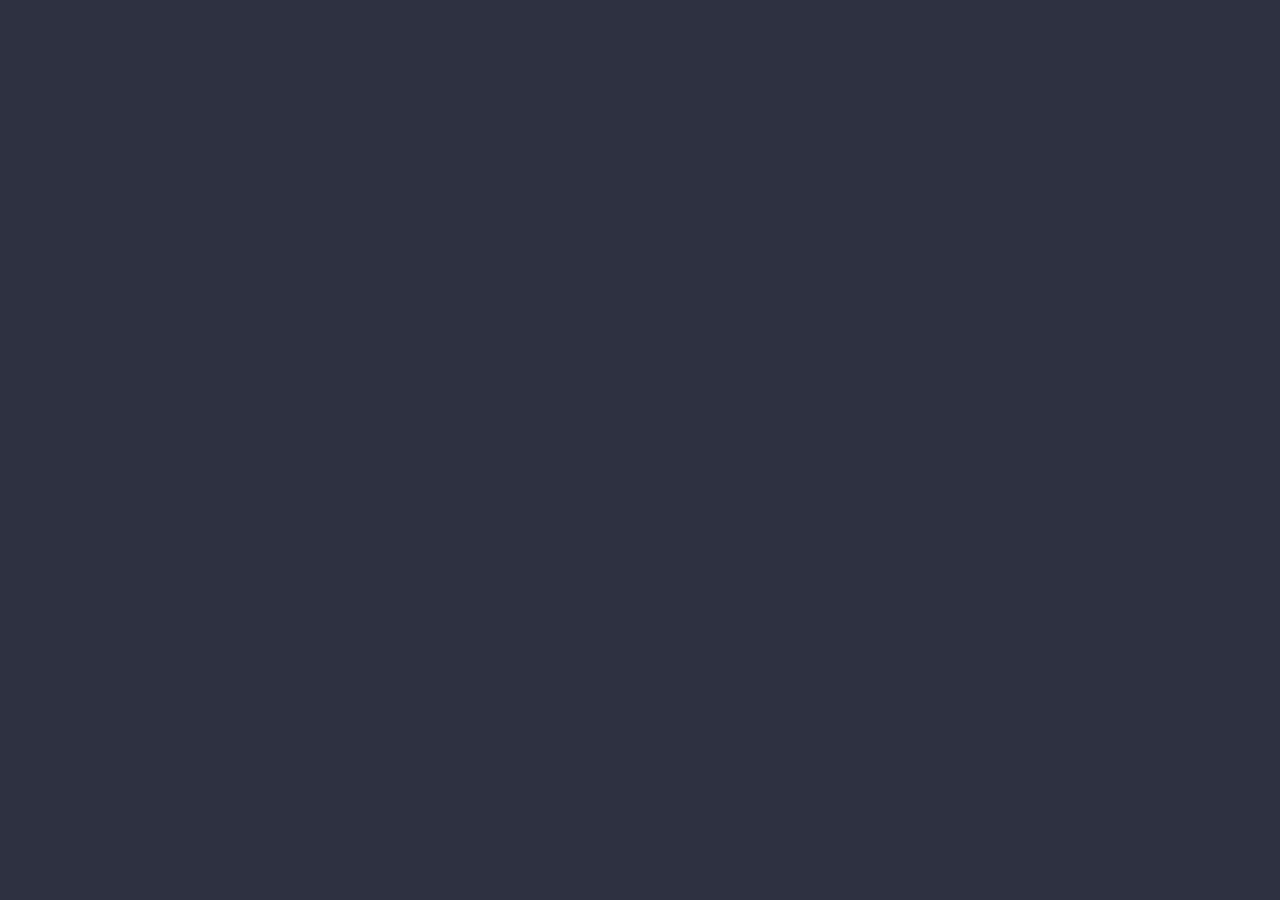
==== Saturn/index.html @ db9a0c69 "Created project, added resources." ====
<!DOCTYPE html>
<html>
<head lang="en">
    <meta charset="UTF-8">
    <meta name="viewport" content="width=device-width, initial-scale=1" />
    <title>Saturn Spaceport</title>


    <!-- <Scripts> -->
    <!--[if lte IE 8]><script src="../public/javascript/ie/html5shiv.js"></script><![endif]-->
    <script src="../public/javascript/three.min.js"></script>
    <script src="../public/javascript/bootstrap.min.js"></script>
    <script src="../public/javascript/jquery.min.js"></script>
    <!-- </Scripts> -->

    <!-- <Stylesheets> -->
    <link rel="stylesheet" href="../public/css/theme-min.css">
    <link rel="stylesheet" href="../public/css/main.css" />
    <!--[if lte IE 9]><link rel="stylesheet" href="../public/css/ie9.css" /><![endif]-->
    <!--[if lte IE 8]><link rel="stylesheet" href="../public/css/ie8.css" /><![endif]-->
    <!-- </Stylesheets> -->

    <!-- <Favicon> -->
    <link rel='shortcut icon' href='favicon.ico' type='image/x-icon'/>
    <!-- </Favicon> -->
</head>
<body>

</body>
</html>
---- public/css/main.css ----
@import url(font-awesome.min.css);
@import url("https://fonts.googleapis.com/css?family=Raleway:200,700|Source+Sans+Pro:300,600,300italic,600italic");

/*
	Solid State by HTML5 UP
	html5up.net | @ajlkn
	Free for personal and commercial use under the CCA 3.0 license (html5up.net/license)
*/

/* Reset */

	html, body, div, span, applet, object, iframe, h1, h2, h3, h4, h5, h6, p, blockquote, pre, a, abbr, acronym, address, big, cite, code, del, dfn, em, img, ins, kbd, q, s, samp, small, strike, strong, sub, sup, tt, var, b, u, i, center, dl, dt, dd, ol, ul, li, fieldset, form, label, legend, table, caption, tbody, tfoot, thead, tr, th, td, article, aside, canvas, details, embed, figure, figcaption, footer, header, hgroup, menu, nav, output, ruby, section, summary, time, mark, audio, video {
		margin: 0;
		padding: 0;
		border: 0;
		font-size: 100%;
		font: inherit;
		vertical-align: baseline;
	}

	article, aside, details, figcaption, figure, footer, header, hgroup, menu, nav, section {
		display: block;
	}

	body {
		line-height: 1;
	}

	ol, ul {
		list-style: none;
	}

	blockquote, q {
		quotes: none;
	}

	blockquote:before, blockquote:after, q:before, q:after {
		content: '';
		content: none;
	}

	table {
		border-collapse: collapse;
		border-spacing: 0;
	}

	body {
		-webkit-text-size-adjust: none;
	}

/* Box Model */

	*, *:before, *:after {
		-moz-box-sizing: border-box;
		-webkit-box-sizing: border-box;
		box-sizing: border-box;
	}

/* Grid */

	.row {
		border-bottom: solid 1px transparent;
		-moz-box-sizing: border-box;
		-webkit-box-sizing: border-box;
		box-sizing: border-box;
	}

	.row > * {
		float: left;
		-moz-box-sizing: border-box;
		-webkit-box-sizing: border-box;
		box-sizing: border-box;
	}

	.row:after, .row:before {
		content: '';
		display: block;
		clear: both;
		height: 0;
	}

	.row.uniform > * > :first-child {
		margin-top: 0;
	}

	.row.uniform > * > :last-child {
		margin-bottom: 0;
	}

	.row.\30 \25 > * {
		padding: 0 0 0 0em;
	}

	.row.\30 \25 {
		margin: 0 0 -1px 0em;
	}

	.row.uniform.\30 \25 > * {
		padding: 0em 0 0 0em;
	}

	.row.uniform.\30 \25 {
		margin: 0em 0 -1px 0em;
	}

	.row > * {
		padding: 0 0 0 1.75em;
	}

	.row {
		margin: 0 0 -1px -1.75em;
	}

	.row.uniform > * {
		padding: 1.75em 0 0 1.75em;
	}

	.row.uniform {
		margin: -1.75em 0 -1px -1.75em;
	}

	.row.\32 00\25 > * {
		padding: 0 0 0 3.5em;
	}

	.row.\32 00\25 {
		margin: 0 0 -1px -3.5em;
	}

	.row.uniform.\32 00\25 > * {
		padding: 3.5em 0 0 3.5em;
	}

	.row.uniform.\32 00\25 {
		margin: -3.5em 0 -1px -3.5em;
	}

	.row.\31 50\25 > * {
		padding: 0 0 0 2.625em;
	}

	.row.\31 50\25 {
		margin: 0 0 -1px -2.625em;
	}

	.row.uniform.\31 50\25 > * {
		padding: 2.625em 0 0 2.625em;
	}

	.row.uniform.\31 50\25 {
		margin: -2.625em 0 -1px -2.625em;
	}

	.row.\35 0\25 > * {
		padding: 0 0 0 0.875em;
	}

	.row.\35 0\25 {
		margin: 0 0 -1px -0.875em;
	}

	.row.uniform.\35 0\25 > * {
		padding: 0.875em 0 0 0.875em;
	}

	.row.uniform.\35 0\25 {
		margin: -0.875em 0 -1px -0.875em;
	}

	.row.\32 5\25 > * {
		padding: 0 0 0 0.4375em;
	}

	.row.\32 5\25 {
		margin: 0 0 -1px -0.4375em;
	}

	.row.uniform.\32 5\25 > * {
		padding: 0.4375em 0 0 0.4375em;
	}

	.row.uniform.\32 5\25 {
		margin: -0.4375em 0 -1px -0.4375em;
	}

	.\31 2u, .\31 2u\24 {
		width: 100%;
		clear: none;
		margin-left: 0;
	}

	.\31 1u, .\31 1u\24 {
		width: 91.6666666667%;
		clear: none;
		margin-left: 0;
	}

	.\31 0u, .\31 0u\24 {
		width: 83.3333333333%;
		clear: none;
		margin-left: 0;
	}

	.\39 u, .\39 u\24 {
		width: 75%;
		clear: none;
		margin-left: 0;
	}

	.\38 u, .\38 u\24 {
		width: 66.6666666667%;
		clear: none;
		margin-left: 0;
	}

	.\37 u, .\37 u\24 {
		width: 58.3333333333%;
		clear: none;
		margin-left: 0;
	}

	.\36 u, .\36 u\24 {
		width: 50%;
		clear: none;
		margin-left: 0;
	}

	.\35 u, .\35 u\24 {
		width: 41.6666666667%;
		clear: none;
		margin-left: 0;
	}

	.\34 u, .\34 u\24 {
		width: 33.3333333333%;
		clear: none;
		margin-left: 0;
	}

	.\33 u, .\33 u\24 {
		width: 25%;
		clear: none;
		margin-left: 0;
	}

	.\32 u, .\32 u\24 {
		width: 16.6666666667%;
		clear: none;
		margin-left: 0;
	}

	.\31 u, .\31 u\24 {
		width: 8.3333333333%;
		clear: none;
		margin-left: 0;
	}

	.\31 2u\24 + *,
	.\31 1u\24 + *,
	.\31 0u\24 + *,
	.\39 u\24 + *,
	.\38 u\24 + *,
	.\37 u\24 + *,
	.\36 u\24 + *,
	.\35 u\24 + *,
	.\34 u\24 + *,
	.\33 u\24 + *,
	.\32 u\24 + *,
	.\31 u\24 + * {
		clear: left;
	}

	.\-11u {
		margin-left: 91.66667%;
	}

	.\-10u {
		margin-left: 83.33333%;
	}

	.\-9u {
		margin-left: 75%;
	}

	.\-8u {
		margin-left: 66.66667%;
	}

	.\-7u {
		margin-left: 58.33333%;
	}

	.\-6u {
		margin-left: 50%;
	}

	.\-5u {
		margin-left: 41.66667%;
	}

	.\-4u {
		margin-left: 33.33333%;
	}

	.\-3u {
		margin-left: 25%;
	}

	.\-2u {
		margin-left: 16.66667%;
	}

	.\-1u {
		margin-left: 8.33333%;
	}

	@media screen and (max-width: 1680px) {

		.row > * {
			padding: 0 0 0 1.75em;
		}

		.row {
			margin: 0 0 -1px -1.75em;
		}

		.row.uniform > * {
			padding: 1.75em 0 0 1.75em;
		}

		.row.uniform {
			margin: -1.75em 0 -1px -1.75em;
		}

		.row.\32 00\25 > * {
			padding: 0 0 0 3.5em;
		}

		.row.\32 00\25 {
			margin: 0 0 -1px -3.5em;
		}

		.row.uniform.\32 00\25 > * {
			padding: 3.5em 0 0 3.5em;
		}

		.row.uniform.\32 00\25 {
			margin: -3.5em 0 -1px -3.5em;
		}

		.row.\31 50\25 > * {
			padding: 0 0 0 2.625em;
		}

		.row.\31 50\25 {
			margin: 0 0 -1px -2.625em;
		}

		.row.uniform.\31 50\25 > * {
			padding: 2.625em 0 0 2.625em;
		}

		.row.uniform.\31 50\25 {
			margin: -2.625em 0 -1px -2.625em;
		}

		.row.\35 0\25 > * {
			padding: 0 0 0 0.875em;
		}

		.row.\35 0\25 {
			margin: 0 0 -1px -0.875em;
		}

		.row.uniform.\35 0\25 > * {
			padding: 0.875em 0 0 0.875em;
		}

		.row.uniform.\35 0\25 {
			margin: -0.875em 0 -1px -0.875em;
		}

		.row.\32 5\25 > * {
			padding: 0 0 0 0.4375em;
		}

		.row.\32 5\25 {
			margin: 0 0 -1px -0.4375em;
		}

		.row.uniform.\32 5\25 > * {
			padding: 0.4375em 0 0 0.4375em;
		}

		.row.uniform.\32 5\25 {
			margin: -0.4375em 0 -1px -0.4375em;
		}

		.\31 2u\28xlarge\29, .\31 2u\24\28xlarge\29 {
			width: 100%;
			clear: none;
			margin-left: 0;
		}

		.\31 1u\28xlarge\29, .\31 1u\24\28xlarge\29 {
			width: 91.6666666667%;
			clear: none;
			margin-left: 0;
		}

		.\31 0u\28xlarge\29, .\31 0u\24\28xlarge\29 {
			width: 83.3333333333%;
			clear: none;
			margin-left: 0;
		}

		.\39 u\28xlarge\29, .\39 u\24\28xlarge\29 {
			width: 75%;
			clear: none;
			margin-left: 0;
		}

		.\38 u\28xlarge\29, .\38 u\24\28xlarge\29 {
			width: 66.6666666667%;
			clear: none;
			margin-left: 0;
		}

		.\37 u\28xlarge\29, .\37 u\24\28xlarge\29 {
			width: 58.3333333333%;
			clear: none;
			margin-left: 0;
		}

		.\36 u\28xlarge\29, .\36 u\24\28xlarge\29 {
			width: 50%;
			clear: none;
			margin-left: 0;
		}

		.\35 u\28xlarge\29, .\35 u\24\28xlarge\29 {
			width: 41.6666666667%;
			clear: none;
			margin-left: 0;
		}

		.\34 u\28xlarge\29, .\34 u\24\28xlarge\29 {
			width: 33.3333333333%;
			clear: none;
			margin-left: 0;
		}

		.\33 u\28xlarge\29, .\33 u\24\28xlarge\29 {
			width: 25%;
			clear: none;
			margin-left: 0;
		}

		.\32 u\28xlarge\29, .\32 u\24\28xlarge\29 {
			width: 16.6666666667%;
			clear: none;
			margin-left: 0;
		}

		.\31 u\28xlarge\29, .\31 u\24\28xlarge\29 {
			width: 8.3333333333%;
			clear: none;
			margin-left: 0;
		}

		.\31 2u\24\28xlarge\29 + *,
		.\31 1u\24\28xlarge\29 + *,
		.\31 0u\24\28xlarge\29 + *,
		.\39 u\24\28xlarge\29 + *,
		.\38 u\24\28xlarge\29 + *,
		.\37 u\24\28xlarge\29 + *,
		.\36 u\24\28xlarge\29 + *,
		.\35 u\24\28xlarge\29 + *,
		.\34 u\24\28xlarge\29 + *,
		.\33 u\24\28xlarge\29 + *,
		.\32 u\24\28xlarge\29 + *,
		.\31 u\24\28xlarge\29 + * {
			clear: left;
		}

		.\-11u\28xlarge\29 {
			margin-left: 91.66667%;
		}

		.\-10u\28xlarge\29 {
			margin-left: 83.33333%;
		}

		.\-9u\28xlarge\29 {
			margin-left: 75%;
		}

		.\-8u\28xlarge\29 {
			margin-left: 66.66667%;
		}

		.\-7u\28xlarge\29 {
			margin-left: 58.33333%;
		}

		.\-6u\28xlarge\29 {
			margin-left: 50%;
		}

		.\-5u\28xlarge\29 {
			margin-left: 41.66667%;
		}

		.\-4u\28xlarge\29 {
			margin-left: 33.33333%;
		}

		.\-3u\28xlarge\29 {
			margin-left: 25%;
		}

		.\-2u\28xlarge\29 {
			margin-left: 16.66667%;
		}

		.\-1u\28xlarge\29 {
			margin-left: 8.33333%;
		}

	}

	@media screen and (max-width: 1280px) {

		.row > * {
			padding: 0 0 0 1.75em;
		}

		.row {
			margin: 0 0 -1px -1.75em;
		}

		.row.uniform > * {
			padding: 1.75em 0 0 1.75em;
		}

		.row.uniform {
			margin: -1.75em 0 -1px -1.75em;
		}

		.row.\32 00\25 > * {
			padding: 0 0 0 3.5em;
		}

		.row.\32 00\25 {
			margin: 0 0 -1px -3.5em;
		}

		.row.uniform.\32 00\25 > * {
			padding: 3.5em 0 0 3.5em;
		}

		.row.uniform.\32 00\25 {
			margin: -3.5em 0 -1px -3.5em;
		}

		.row.\31 50\25 > * {
			padding: 0 0 0 2.625em;
		}

		.row.\31 50\25 {
			margin: 0 0 -1px -2.625em;
		}

		.row.uniform.\31 50\25 > * {
			padding: 2.625em 0 0 2.625em;
		}

		.row.uniform.\31 50\25 {
			margin: -2.625em 0 -1px -2.625em;
		}

		.row.\35 0\25 > * {
			padding: 0 0 0 0.875em;
		}

		.row.\35 0\25 {
			margin: 0 0 -1px -0.875em;
		}

		.row.uniform.\35 0\25 > * {
			padding: 0.875em 0 0 0.875em;
		}

		.row.uniform.\35 0\25 {
			margin: -0.875em 0 -1px -0.875em;
		}

		.row.\32 5\25 > * {
			padding: 0 0 0 0.4375em;
		}

		.row.\32 5\25 {
			margin: 0 0 -1px -0.4375em;
		}

		.row.uniform.\32 5\25 > * {
			padding: 0.4375em 0 0 0.4375em;
		}

		.row.uniform.\32 5\25 {
			margin: -0.4375em 0 -1px -0.4375em;
		}

		.\31 2u\28large\29, .\31 2u\24\28large\29 {
			width: 100%;
			clear: none;
			margin-left: 0;
		}

		.\31 1u\28large\29, .\31 1u\24\28large\29 {
			width: 91.6666666667%;
			clear: none;
			margin-left: 0;
		}

		.\31 0u\28large\29, .\31 0u\24\28large\29 {
			width: 83.3333333333%;
			clear: none;
			margin-left: 0;
		}

		.\39 u\28large\29, .\39 u\24\28large\29 {
			width: 75%;
			clear: none;
			margin-left: 0;
		}

		.\38 u\28large\29, .\38 u\24\28large\29 {
			width: 66.6666666667%;
			clear: none;
			margin-left: 0;
		}

		.\37 u\28large\29, .\37 u\24\28large\29 {
			width: 58.3333333333%;
			clear: none;
			margin-left: 0;
		}

		.\36 u\28large\29, .\36 u\24\28large\29 {
			width: 50%;
			clear: none;
			margin-left: 0;
		}

		.\35 u\28large\29, .\35 u\24\28large\29 {
			width: 41.6666666667%;
			clear: none;
			margin-left: 0;
		}

		.\34 u\28large\29, .\34 u\24\28large\29 {
			width: 33.3333333333%;
			clear: none;
			margin-left: 0;
		}

		.\33 u\28large\29, .\33 u\24\28large\29 {
			width: 25%;
			clear: none;
			margin-left: 0;
		}

		.\32 u\28large\29, .\32 u\24\28large\29 {
			width: 16.6666666667%;
			clear: none;
			margin-left: 0;
		}

		.\31 u\28large\29, .\31 u\24\28large\29 {
			width: 8.3333333333%;
			clear: none;
			margin-left: 0;
		}

		.\31 2u\24\28large\29 + *,
		.\31 1u\24\28large\29 + *,
		.\31 0u\24\28large\29 + *,
		.\39 u\24\28large\29 + *,
		.\38 u\24\28large\29 + *,
		.\37 u\24\28large\29 + *,
		.\36 u\24\28large\29 + *,
		.\35 u\24\28large\29 + *,
		.\34 u\24\28large\29 + *,
		.\33 u\24\28large\29 + *,
		.\32 u\24\28large\29 + *,
		.\31 u\24\28large\29 + * {
			clear: left;
		}

		.\-11u\28large\29 {
			margin-left: 91.66667%;
		}

		.\-10u\28large\29 {
			margin-left: 83.33333%;
		}

		.\-9u\28large\29 {
			margin-left: 75%;
		}

		.\-8u\28large\29 {
			margin-left: 66.66667%;
		}

		.\-7u\28large\29 {
			margin-left: 58.33333%;
		}

		.\-6u\28large\29 {
			margin-left: 50%;
		}

		.\-5u\28large\29 {
			margin-left: 41.66667%;
		}

		.\-4u\28large\29 {
			margin-left: 33.33333%;
		}

		.\-3u\28large\29 {
			margin-left: 25%;
		}

		.\-2u\28large\29 {
			margin-left: 16.66667%;
		}

		.\-1u\28large\29 {
			margin-left: 8.33333%;
		}

	}

	@media screen and (max-width: 980px) {

		.row > * {
			padding: 0 0 0 1.75em;
		}

		.row {
			margin: 0 0 -1px -1.75em;
		}

		.row.uniform > * {
			padding: 1.75em 0 0 1.75em;
		}

		.row.uniform {
			margin: -1.75em 0 -1px -1.75em;
		}

		.row.\32 00\25 > * {
			padding: 0 0 0 3.5em;
		}

		.row.\32 00\25 {
			margin: 0 0 -1px -3.5em;
		}

		.row.uniform.\32 00\25 > * {
			padding: 3.5em 0 0 3.5em;
		}

		.row.uniform.\32 00\25 {
			margin: -3.5em 0 -1px -3.5em;
		}

		.row.\31 50\25 > * {
			padding: 0 0 0 2.625em;
		}

		.row.\31 50\25 {
			margin: 0 0 -1px -2.625em;
		}

		.row.uniform.\31 50\25 > * {
			padding: 2.625em 0 0 2.625em;
		}

		.row.uniform.\31 50\25 {
			margin: -2.625em 0 -1px -2.625em;
		}

		.row.\35 0\25 > * {
			padding: 0 0 0 0.875em;
		}

		.row.\35 0\25 {
			margin: 0 0 -1px -0.875em;
		}

		.row.uniform.\35 0\25 > * {
			padding: 0.875em 0 0 0.875em;
		}

		.row.uniform.\35 0\25 {
			margin: -0.875em 0 -1px -0.875em;
		}

		.row.\32 5\25 > * {
			padding: 0 0 0 0.4375em;
		}

		.row.\32 5\25 {
			margin: 0 0 -1px -0.4375em;
		}

		.row.uniform.\32 5\25 > * {
			padding: 0.4375em 0 0 0.4375em;
		}

		.row.uniform.\32 5\25 {
			margin: -0.4375em 0 -1px -0.4375em;
		}

		.\31 2u\28medium\29, .\31 2u\24\28medium\29 {
			width: 100%;
			clear: none;
			margin-left: 0;
		}

		.\31 1u\28medium\29, .\31 1u\24\28medium\29 {
			width: 91.6666666667%;
			clear: none;
			margin-left: 0;
		}

		.\31 0u\28medium\29, .\31 0u\24\28medium\29 {
			width: 83.3333333333%;
			clear: none;
			margin-left: 0;
		}

		.\39 u\28medium\29, .\39 u\24\28medium\29 {
			width: 75%;
			clear: none;
			margin-left: 0;
		}

		.\38 u\28medium\29, .\38 u\24\28medium\29 {
			width: 66.6666666667%;
			clear: none;
			margin-left: 0;
		}

		.\37 u\28medium\29, .\37 u\24\28medium\29 {
			width: 58.3333333333%;
			clear: none;
			margin-left: 0;
		}

		.\36 u\28medium\29, .\36 u\24\28medium\29 {
			width: 50%;
			clear: none;
			margin-left: 0;
		}

		.\35 u\28medium\29, .\35 u\24\28medium\29 {
			width: 41.6666666667%;
			clear: none;
			margin-left: 0;
		}

		.\34 u\28medium\29, .\34 u\24\28medium\29 {
			width: 33.3333333333%;
			clear: none;
			margin-left: 0;
		}

		.\33 u\28medium\29, .\33 u\24\28medium\29 {
			width: 25%;
			clear: none;
			margin-left: 0;
		}

		.\32 u\28medium\29, .\32 u\24\28medium\29 {
			width: 16.6666666667%;
			clear: none;
			margin-left: 0;
		}

		.\31 u\28medium\29, .\31 u\24\28medium\29 {
			width: 8.3333333333%;
			clear: none;
			margin-left: 0;
		}

		.\31 2u\24\28medium\29 + *,
		.\31 1u\24\28medium\29 + *,
		.\31 0u\24\28medium\29 + *,
		.\39 u\24\28medium\29 + *,
		.\38 u\24\28medium\29 + *,
		.\37 u\24\28medium\29 + *,
		.\36 u\24\28medium\29 + *,
		.\35 u\24\28medium\29 + *,
		.\34 u\24\28medium\29 + *,
		.\33 u\24\28medium\29 + *,
		.\32 u\24\28medium\29 + *,
		.\31 u\24\28medium\29 + * {
			clear: left;
		}

		.\-11u\28medium\29 {
			margin-left: 91.66667%;
		}

		.\-10u\28medium\29 {
			margin-left: 83.33333%;
		}

		.\-9u\28medium\29 {
			margin-left: 75%;
		}

		.\-8u\28medium\29 {
			margin-left: 66.66667%;
		}

		.\-7u\28medium\29 {
			margin-left: 58.33333%;
		}

		.\-6u\28medium\29 {
			margin-left: 50%;
		}

		.\-5u\28medium\29 {
			margin-left: 41.66667%;
		}

		.\-4u\28medium\29 {
			margin-left: 33.33333%;
		}

		.\-3u\28medium\29 {
			margin-left: 25%;
		}

		.\-2u\28medium\29 {
			margin-left: 16.66667%;
		}

		.\-1u\28medium\29 {
			margin-left: 8.33333%;
		}

	}

	@media screen and (max-width: 736px) {

		.row > * {
			padding: 0 0 0 1.25em;
		}

		.row {
			margin: 0 0 -1px -1.25em;
		}

		.row.uniform > * {
			padding: 1.25em 0 0 1.25em;
		}

		.row.uniform {
			margin: -1.25em 0 -1px -1.25em;
		}

		.row.\32 00\25 > * {
			padding: 0 0 0 2.5em;
		}

		.row.\32 00\25 {
			margin: 0 0 -1px -2.5em;
		}

		.row.uniform.\32 00\25 > * {
			padding: 2.5em 0 0 2.5em;
		}

		.row.uniform.\32 00\25 {
			margin: -2.5em 0 -1px -2.5em;
		}

		.row.\31 50\25 > * {
			padding: 0 0 0 1.875em;
		}

		.row.\31 50\25 {
			margin: 0 0 -1px -1.875em;
		}

		.row.uniform.\31 50\25 > * {
			padding: 1.875em 0 0 1.875em;
		}

		.row.uniform.\31 50\25 {
			margin: -1.875em 0 -1px -1.875em;
		}

		.row.\35 0\25 > * {
			padding: 0 0 0 0.625em;
		}

		.row.\35 0\25 {
			margin: 0 0 -1px -0.625em;
		}

		.row.uniform.\35 0\25 > * {
			padding: 0.625em 0 0 0.625em;
		}

		.row.uniform.\35 0\25 {
			margin: -0.625em 0 -1px -0.625em;
		}

		.row.\32 5\25 > * {
			padding: 0 0 0 0.3125em;
		}

		.row.\32 5\25 {
			margin: 0 0 -1px -0.3125em;
		}

		.row.uniform.\32 5\25 > * {
			padding: 0.3125em 0 0 0.3125em;
		}

		.row.uniform.\32 5\25 {
			margin: -0.3125em 0 -1px -0.3125em;
		}

		.\31 2u\28small\29, .\31 2u\24\28small\29 {
			width: 100%;
			clear: none;
			margin-left: 0;
		}

		.\31 1u\28small\29, .\31 1u\24\28small\29 {
			width: 91.6666666667%;
			clear: none;
			margin-left: 0;
		}

		.\31 0u\28small\29, .\31 0u\24\28small\29 {
			width: 83.3333333333%;
			clear: none;
			margin-left: 0;
		}

		.\39 u\28small\29, .\39 u\24\28small\29 {
			width: 75%;
			clear: none;
			margin-left: 0;
		}

		.\38 u\28small\29, .\38 u\24\28small\29 {
			width: 66.6666666667%;
			clear: none;
			margin-left: 0;
		}

		.\37 u\28small\29, .\37 u\24\28small\29 {
			width: 58.3333333333%;
			clear: none;
			margin-left: 0;
		}

		.\36 u\28small\29, .\36 u\24\28small\29 {
			width: 50%;
			clear: none;
			margin-left: 0;
		}

		.\35 u\28small\29, .\35 u\24\28small\29 {
			width: 41.6666666667%;
			clear: none;
			margin-left: 0;
		}

		.\34 u\28small\29, .\34 u\24\28small\29 {
			width: 33.3333333333%;
			clear: none;
			margin-left: 0;
		}

		.\33 u\28small\29, .\33 u\24\28small\29 {
			width: 25%;
			clear: none;
			margin-left: 0;
		}

		.\32 u\28small\29, .\32 u\24\28small\29 {
			width: 16.6666666667%;
			clear: none;
			margin-left: 0;
		}

		.\31 u\28small\29, .\31 u\24\28small\29 {
			width: 8.3333333333%;
			clear: none;
			margin-left: 0;
		}

		.\31 2u\24\28small\29 + *,
		.\31 1u\24\28small\29 + *,
		.\31 0u\24\28small\29 + *,
		.\39 u\24\28small\29 + *,
		.\38 u\24\28small\29 + *,
		.\37 u\24\28small\29 + *,
		.\36 u\24\28small\29 + *,
		.\35 u\24\28small\29 + *,
		.\34 u\24\28small\29 + *,
		.\33 u\24\28small\29 + *,
		.\32 u\24\28small\29 + *,
		.\31 u\24\28small\29 + * {
			clear: left;
		}

		.\-11u\28small\29 {
			margin-left: 91.66667%;
		}

		.\-10u\28small\29 {
			margin-left: 83.33333%;
		}

		.\-9u\28small\29 {
			margin-left: 75%;
		}

		.\-8u\28small\29 {
			margin-left: 66.66667%;
		}

		.\-7u\28small\29 {
			margin-left: 58.33333%;
		}

		.\-6u\28small\29 {
			margin-left: 50%;
		}

		.\-5u\28small\29 {
			margin-left: 41.66667%;
		}

		.\-4u\28small\29 {
			margin-left: 33.33333%;
		}

		.\-3u\28small\29 {
			margin-left: 25%;
		}

		.\-2u\28small\29 {
			margin-left: 16.66667%;
		}

		.\-1u\28small\29 {
			margin-left: 8.33333%;
		}

	}

	@media screen and (max-width: 640px) {

		.row > * {
			padding: 0 0 0 1.25em;
		}

		.row {
			margin: 0 0 -1px -1.25em;
		}

		.row.uniform > * {
			padding: 1.25em 0 0 1.25em;
		}

		.row.uniform {
			margin: -1.25em 0 -1px -1.25em;
		}

		.row.\32 00\25 > * {
			padding: 0 0 0 2.5em;
		}

		.row.\32 00\25 {
			margin: 0 0 -1px -2.5em;
		}

		.row.uniform.\32 00\25 > * {
			padding: 2.5em 0 0 2.5em;
		}

		.row.uniform.\32 00\25 {
			margin: -2.5em 0 -1px -2.5em;
		}

		.row.\31 50\25 > * {
			padding: 0 0 0 1.875em;
		}

		.row.\31 50\25 {
			margin: 0 0 -1px -1.875em;
		}

		.row.uniform.\31 50\25 > * {
			padding: 1.875em 0 0 1.875em;
		}

		.row.uniform.\31 50\25 {
			margin: -1.875em 0 -1px -1.875em;
		}

		.row.\35 0\25 > * {
			padding: 0 0 0 0.625em;
		}

		.row.\35 0\25 {
			margin: 0 0 -1px -0.625em;
		}

		.row.uniform.\35 0\25 > * {
			padding: 0.625em 0 0 0.625em;
		}

		.row.uniform.\35 0\25 {
			margin: -0.625em 0 -1px -0.625em;
		}

		.row.\32 5\25 > * {
			padding: 0 0 0 0.3125em;
		}

		.row.\32 5\25 {
			margin: 0 0 -1px -0.3125em;
		}

		.row.uniform.\32 5\25 > * {
			padding: 0.3125em 0 0 0.3125em;
		}

		.row.uniform.\32 5\25 {
			margin: -0.3125em 0 -1px -0.3125em;
		}

		.\31 2u\28xsmall\29, .\31 2u\24\28xsmall\29 {
			width: 100%;
			clear: none;
			margin-left: 0;
		}

		.\31 1u\28xsmall\29, .\31 1u\24\28xsmall\29 {
			width: 91.6666666667%;
			clear: none;
			margin-left: 0;
		}

		.\31 0u\28xsmall\29, .\31 0u\24\28xsmall\29 {
			width: 83.3333333333%;
			clear: none;
			margin-left: 0;
		}

		.\39 u\28xsmall\29, .\39 u\24\28xsmall\29 {
			width: 75%;
			clear: none;
			margin-left: 0;
		}

		.\38 u\28xsmall\29, .\38 u\24\28xsmall\29 {
			width: 66.6666666667%;
			clear: none;
			margin-left: 0;
		}

		.\37 u\28xsmall\29, .\37 u\24\28xsmall\29 {
			width: 58.3333333333%;
			clear: none;
			margin-left: 0;
		}

		.\36 u\28xsmall\29, .\36 u\24\28xsmall\29 {
			width: 50%;
			clear: none;
			margin-left: 0;
		}

		.\35 u\28xsmall\29, .\35 u\24\28xsmall\29 {
			width: 41.6666666667%;
			clear: none;
			margin-left: 0;
		}

		.\34 u\28xsmall\29, .\34 u\24\28xsmall\29 {
			width: 33.3333333333%;
			clear: none;
			margin-left: 0;
		}

		.\33 u\28xsmall\29, .\33 u\24\28xsmall\29 {
			width: 25%;
			clear: none;
			margin-left: 0;
		}

		.\32 u\28xsmall\29, .\32 u\24\28xsmall\29 {
			width: 16.6666666667%;
			clear: none;
			margin-left: 0;
		}

		.\31 u\28xsmall\29, .\31 u\24\28xsmall\29 {
			width: 8.3333333333%;
			clear: none;
			margin-left: 0;
		}

		.\31 2u\24\28xsmall\29 + *,
		.\31 1u\24\28xsmall\29 + *,
		.\31 0u\24\28xsmall\29 + *,
		.\39 u\24\28xsmall\29 + *,
		.\38 u\24\28xsmall\29 + *,
		.\37 u\24\28xsmall\29 + *,
		.\36 u\24\28xsmall\29 + *,
		.\35 u\24\28xsmall\29 + *,
		.\34 u\24\28xsmall\29 + *,
		.\33 u\24\28xsmall\29 + *,
		.\32 u\24\28xsmall\29 + *,
		.\31 u\24\28xsmall\29 + * {
			clear: left;
		}

		.\-11u\28xsmall\29 {
			margin-left: 91.66667%;
		}

		.\-10u\28xsmall\29 {
			margin-left: 83.33333%;
		}

		.\-9u\28xsmall\29 {
			margin-left: 75%;
		}

		.\-8u\28xsmall\29 {
			margin-left: 66.66667%;
		}

		.\-7u\28xsmall\29 {
			margin-left: 58.33333%;
		}

		.\-6u\28xsmall\29 {
			margin-left: 50%;
		}

		.\-5u\28xsmall\29 {
			margin-left: 41.66667%;
		}

		.\-4u\28xsmall\29 {
			margin-left: 33.33333%;
		}

		.\-3u\28xsmall\29 {
			margin-left: 25%;
		}

		.\-2u\28xsmall\29 {
			margin-left: 16.66667%;
		}

		.\-1u\28xsmall\29 {
			margin-left: 8.33333%;
		}

	}

	@media screen and (max-width: 360px) {

		.row > * {
			padding: 0 0 0 1.25em;
		}

		.row {
			margin: 0 0 -1px -1.25em;
		}

		.row.uniform > * {
			padding: 1.25em 0 0 1.25em;
		}

		.row.uniform {
			margin: -1.25em 0 -1px -1.25em;
		}

		.row.\32 00\25 > * {
			padding: 0 0 0 2.5em;
		}

		.row.\32 00\25 {
			margin: 0 0 -1px -2.5em;
		}

		.row.uniform.\32 00\25 > * {
			padding: 2.5em 0 0 2.5em;
		}

		.row.uniform.\32 00\25 {
			margin: -2.5em 0 -1px -2.5em;
		}

		.row.\31 50\25 > * {
			padding: 0 0 0 1.875em;
		}

		.row.\31 50\25 {
			margin: 0 0 -1px -1.875em;
		}

		.row.uniform.\31 50\25 > * {
			padding: 1.875em 0 0 1.875em;
		}

		.row.uniform.\31 50\25 {
			margin: -1.875em 0 -1px -1.875em;
		}

		.row.\35 0\25 > * {
			padding: 0 0 0 0.625em;
		}

		.row.\35 0\25 {
			margin: 0 0 -1px -0.625em;
		}

		.row.uniform.\35 0\25 > * {
			padding: 0.625em 0 0 0.625em;
		}

		.row.uniform.\35 0\25 {
			margin: -0.625em 0 -1px -0.625em;
		}

		.row.\32 5\25 > * {
			padding: 0 0 0 0.3125em;
		}

		.row.\32 5\25 {
			margin: 0 0 -1px -0.3125em;
		}

		.row.uniform.\32 5\25 > * {
			padding: 0.3125em 0 0 0.3125em;
		}

		.row.uniform.\32 5\25 {
			margin: -0.3125em 0 -1px -0.3125em;
		}

		.\31 2u\28xxsmall\29, .\31 2u\24\28xxsmall\29 {
			width: 100%;
			clear: none;
			margin-left: 0;
		}

		.\31 1u\28xxsmall\29, .\31 1u\24\28xxsmall\29 {
			width: 91.6666666667%;
			clear: none;
			margin-left: 0;
		}

		.\31 0u\28xxsmall\29, .\31 0u\24\28xxsmall\29 {
			width: 83.3333333333%;
			clear: none;
			margin-left: 0;
		}

		.\39 u\28xxsmall\29, .\39 u\24\28xxsmall\29 {
			width: 75%;
			clear: none;
			margin-left: 0;
		}

		.\38 u\28xxsmall\29, .\38 u\24\28xxsmall\29 {
			width: 66.6666666667%;
			clear: none;
			margin-left: 0;
		}

		.\37 u\28xxsmall\29, .\37 u\24\28xxsmall\29 {
			width: 58.3333333333%;
			clear: none;
			margin-left: 0;
		}

		.\36 u\28xxsmall\29, .\36 u\24\28xxsmall\29 {
			width: 50%;
			clear: none;
			margin-left: 0;
		}

		.\35 u\28xxsmall\29, .\35 u\24\28xxsmall\29 {
			width: 41.6666666667%;
			clear: none;
			margin-left: 0;
		}

		.\34 u\28xxsmall\29, .\34 u\24\28xxsmall\29 {
			width: 33.3333333333%;
			clear: none;
			margin-left: 0;
		}

		.\33 u\28xxsmall\29, .\33 u\24\28xxsmall\29 {
			width: 25%;
			clear: none;
			margin-left: 0;
		}

		.\32 u\28xxsmall\29, .\32 u\24\28xxsmall\29 {
			width: 16.6666666667%;
			clear: none;
			margin-left: 0;
		}

		.\31 u\28xxsmall\29, .\31 u\24\28xxsmall\29 {
			width: 8.3333333333%;
			clear: none;
			margin-left: 0;
		}

		.\31 2u\24\28xxsmall\29 + *,
		.\31 1u\24\28xxsmall\29 + *,
		.\31 0u\24\28xxsmall\29 + *,
		.\39 u\24\28xxsmall\29 + *,
		.\38 u\24\28xxsmall\29 + *,
		.\37 u\24\28xxsmall\29 + *,
		.\36 u\24\28xxsmall\29 + *,
		.\35 u\24\28xxsmall\29 + *,
		.\34 u\24\28xxsmall\29 + *,
		.\33 u\24\28xxsmall\29 + *,
		.\32 u\24\28xxsmall\29 + *,
		.\31 u\24\28xxsmall\29 + * {
			clear: left;
		}

		.\-11u\28xxsmall\29 {
			margin-left: 91.66667%;
		}

		.\-10u\28xxsmall\29 {
			margin-left: 83.33333%;
		}

		.\-9u\28xxsmall\29 {
			margin-left: 75%;
		}

		.\-8u\28xxsmall\29 {
			margin-left: 66.66667%;
		}

		.\-7u\28xxsmall\29 {
			margin-left: 58.33333%;
		}

		.\-6u\28xxsmall\29 {
			margin-left: 50%;
		}

		.\-5u\28xxsmall\29 {
			margin-left: 41.66667%;
		}

		.\-4u\28xxsmall\29 {
			margin-left: 33.33333%;
		}

		.\-3u\28xxsmall\29 {
			margin-left: 25%;
		}

		.\-2u\28xxsmall\29 {
			margin-left: 16.66667%;
		}

		.\-1u\28xxsmall\29 {
			margin-left: 8.33333%;
		}

	}

/* Basic */

	@-ms-viewport {
		width: device-width;
	}

	body {
		-ms-overflow-style: scrollbar;
	}

	@media screen and (max-width: 640px) {

		html, body {
			min-width: 320px;
		}

	}

	body {
		background-color: #2e3141;
		background-image: linear-gradient(to top, rgba(46, 49, 65, 0.8), rgba(46, 49, 65, 0.8)), url("../../images/bg.jpg");
		background-size: auto, cover;
		background-attachment: fixed, fixed;
		background-position: center, center;
	}

		body.is-loading *, body.is-loading *:before, body.is-loading *:after {
			-moz-animation: none !important;
			-webkit-animation: none !important;
			-ms-animation: none !important;
			animation: none !important;
			-moz-transition: none !important;
			-webkit-transition: none !important;
			-ms-transition: none !important;
			transition: none !important;
		}

/* Type */

	body, input, select, textarea {
		color: #ffffff;
		font-family: "Source Sans Pro", Helvetica, sans-serif;
		font-size: 16.5pt;
		font-weight: 300;
		line-height: 1.65;
	}

		@media screen and (max-width: 1680px) {

			body, input, select, textarea {
				font-size: 13pt;
			}

		}

		@media screen and (max-width: 1280px) {

			body, input, select, textarea {
				font-size: 12pt;
			}

		}

		@media screen and (max-width: 980px) {

			body, input, select, textarea {
				font-size: 12pt;
			}

		}

		@media screen and (max-width: 736px) {

			body, input, select, textarea {
				font-size: 12pt;
			}

		}

		@media screen and (max-width: 640px) {

			body, input, select, textarea {
				font-size: 12pt;
			}

		}

	a {
		-moz-transition: color 0.2s ease-in-out, border-bottom-color 0.2s ease-in-out;
		-webkit-transition: color 0.2s ease-in-out, border-bottom-color 0.2s ease-in-out;
		-ms-transition: color 0.2s ease-in-out, border-bottom-color 0.2s ease-in-out;
		transition: color 0.2s ease-in-out, border-bottom-color 0.2s ease-in-out;
		border-bottom: dotted 1px rgba(255, 255, 255, 0.35);
		color: #ffffff;
		text-decoration: none;
	}

		a:hover {
			border-bottom-color: transparent;
			color: #ffffff !important;
		}

		a.special:not(.button) {
			text-decoration: none;
			border-bottom: 0;
			display: block;
			font-family: Raleway, Helvetica, sans-serif;
			font-size: 0.8em;
			font-weight: 700;
			letter-spacing: 0.1em;
			margin: 0 0 2em 0;
			text-transform: uppercase;
		}

			a.special:not(.button):before {
				-moz-osx-font-smoothing: grayscale;
				-webkit-font-smoothing: antialiased;
				font-family: FontAwesome;
				font-style: normal;
				font-weight: normal;
				text-transform: none !important;
			}

			a.special:not(.button):before {
				-moz-transition: background-color 0.2s ease-in-out;
				-webkit-transition: background-color 0.2s ease-in-out;
				-ms-transition: background-color 0.2s ease-in-out;
				transition: background-color 0.2s ease-in-out;
				border-radius: 100%;
				border: solid 2px rgba(255, 255, 255, 0.125);
				content: '\f105';
				display: inline-block;
				font-size: 1.25em;
				height: 2em;
				line-height: 1.65em;
				margin-right: 0.85em;
				text-align: center;
				text-indent: 0.15em;
				vertical-align: middle;
				width: 2em;
			}

			a.special:not(.button):hover:before {
				background-color: rgba(255, 255, 255, 0.025);
			}

			a.special:not(.button):active:before {
				background-color: rgba(255, 255, 255, 0.075);
			}

	strong, b {
		color: #ffffff;
		font-weight: 600;
	}

	em, i {
		font-style: italic;
	}

	p {
		margin: 0 0 2em 0;
	}

	h1, h2, h3, h4, h5, h6 {
		color: #ffffff;
		font-family: Raleway, Helvetica, sans-serif;
		font-weight: 700;
		letter-spacing: 0.1em;
		margin: 0 0 1em 0;
		text-transform: uppercase;
	}

		h1 a, h2 a, h3 a, h4 a, h5 a, h6 a {
			color: inherit;
			text-decoration: none;
		}

		h1 span, h2 span, h3 span, h4 span, h5 span, h6 span {
			font-weight: 200;
		}

		h1.major, h2.major, h3.major, h4.major, h5.major, h6.major {
			padding-bottom: 1em;
			border-bottom: solid 2px rgba(255, 255, 255, 0.125);
		}

	h2 {
		font-size: 1.2em;
	}

	h3 {
		font-size: 0.9em;
	}

	h4 {
		font-size: 0.7em;
	}

	h5 {
		font-size: 0.7em;
	}

	h6 {
		font-size: 0.7em;
	}

	@media screen and (max-width: 736px) {

		h2 {
			font-size: 1em;
		}

		h3 {
			font-size: 0.8em;
		}

	}

	sub {
		font-size: 0.8em;
		position: relative;
		top: 0.5em;
	}

	sup {
		font-size: 0.8em;
		position: relative;
		top: -0.5em;
	}

	blockquote {
		border-left: solid 4px rgba(255, 255, 255, 0.125);
		font-style: italic;
		margin: 0 0 2em 0;
		padding: 0.5em 0 0.5em 2em;
	}

	code {
		background: rgba(255, 255, 255, 0.025);
		border-radius: 5px;
		border: solid 2px rgba(255, 255, 255, 0.125);
		font-family: "Courier New", monospace;
		font-size: 0.9em;
		margin: 0 0.25em;
		padding: 0.25em 0.65em;
	}

	pre {
		-webkit-overflow-scrolling: touch;
		font-family: "Courier New", monospace;
		font-size: 0.9em;
		margin: 0 0 2em 0;
	}

		pre code {
			display: block;
			line-height: 1.75em;
			padding: 1em 1.5em;
			overflow-x: auto;
		}

	hr {
		border: 0;
		border-bottom: solid 2px rgba(255, 255, 255, 0.125);
		margin: 2.5em 0;
	}

		hr.major {
			margin: 4em 0;
		}

	.align-left {
		text-align: left;
	}

	.align-center {
		text-align: center;
	}

	.align-right {
		text-align: right;
	}

/* Section/Article */

	section.special, article.special {
		text-align: center;
	}

/* Form */

	form {
		margin: 0 0 2em 0;
	}

		form .field {
			margin: 0 0 2em 0;
		}

			form .field label {
				margin-top: -1.5em;
			}

			form .field:first-child label {
				margin-top: 0;
			}

		form > :last-child {
			margin-bottom: 0;
		}

	label {
		color: #ffffff;
		display: block;
		font-family: Raleway, Helvetica, sans-serif;
		font-size: 0.8em;
		font-weight: 700;
		letter-spacing: 0.1em;
		margin: 0 0 0.7em 0;
		text-transform: uppercase;
	}

	input[type="text"],
	input[type="password"],
	input[type="email"],
	input[type="tel"],
	select,
	textarea {
		-moz-appearance: none;
		-webkit-appearance: none;
		-ms-appearance: none;
		appearance: none;
		background: rgba(255, 255, 255, 0.025);
		border-radius: 5px;
		border: none;
		border: solid 2px rgba(255, 255, 255, 0.125);
		color: inherit;
		display: block;
		outline: 0;
		padding: 0 1em;
		text-decoration: none;
		width: 100%;
	}

		input[type="text"]:invalid,
		input[type="password"]:invalid,
		input[type="email"]:invalid,
		input[type="tel"]:invalid,
		select:invalid,
		textarea:invalid {
			box-shadow: none;
		}

		input[type="text"]:focus,
		input[type="password"]:focus,
		input[type="email"]:focus,
		input[type="tel"]:focus,
		select:focus,
		textarea:focus {
			border-color: #5b6ba6;
		}

	.select-wrapper {
		text-decoration: none;
		display: block;
		position: relative;
	}

		.select-wrapper:before {
			-moz-osx-font-smoothing: grayscale;
			-webkit-font-smoothing: antialiased;
			font-family: FontAwesome;
			font-style: normal;
			font-weight: normal;
			text-transform: none !important;
		}

		.select-wrapper:before {
			color: rgba(255, 255, 255, 0.125);
			content: '\f078';
			display: block;
			height: 2.75em;
			line-height: 2.75em;
			pointer-events: none;
			position: absolute;
			right: 0;
			text-align: center;
			top: 0;
			width: 2.75em;
		}

		.select-wrapper select::-ms-expand {
			display: none;
		}

	select option {
		color: #ffffff;
		background: #2e3141;
	}

	input[type="text"],
	input[type="password"],
	input[type="email"],
	select {
		height: 2.75em;
	}

	textarea {
		padding: 0.75em 1em;
	}

	input[type="checkbox"],
	input[type="radio"] {
		-moz-appearance: none;
		-webkit-appearance: none;
		-ms-appearance: none;
		appearance: none;
		display: block;
		float: left;
		margin-right: -2em;
		opacity: 0;
		width: 1em;
		z-index: -1;
	}

		input[type="checkbox"] + label,
		input[type="radio"] + label {
			text-decoration: none;
			color: #ffffff;
			cursor: pointer;
			display: inline-block;
			font-size: 1em;
			font-family: "Source Sans Pro", Helvetica, sans-serif;
			text-transform: none;
			letter-spacing: 0;
			font-weight: 300;
			padding-left: 2.4em;
			padding-right: 0.75em;
			position: relative;
		}

			input[type="checkbox"] + label:before,
			input[type="radio"] + label:before {
				-moz-osx-font-smoothing: grayscale;
				-webkit-font-smoothing: antialiased;
				font-family: FontAwesome;
				font-style: normal;
				font-weight: normal;
				text-transform: none !important;
			}

			input[type="checkbox"] + label:before,
			input[type="radio"] + label:before {
				background: rgba(255, 255, 255, 0.025);
				border-radius: 5px;
				border: solid 2px rgba(255, 255, 255, 0.125);
				content: '';
				display: inline-block;
				height: 1.65em;
				left: 0;
				line-height: 1.58125em;
				position: absolute;
				text-align: center;
				top: 0;
				width: 1.65em;
			}

		input[type="checkbox"]:checked + label:before,
		input[type="radio"]:checked + label:before {
			background: #ffffff;
			border-color: #ffffff;
			content: '\f00c';
			color: #2e3141;
		}

		input[type="checkbox"]:focus + label:before,
		input[type="radio"]:focus + label:before {
			border-color: #4c5c96;
		}

	input[type="checkbox"] + label:before {
		border-radius: 5px;
	}

	input[type="radio"] + label:before {
		border-radius: 100%;
	}

	::-webkit-input-placeholder {
		color: rgba(255, 255, 255, 0.35) !important;
		opacity: 1.0;
	}

	:-moz-placeholder {
		color: rgba(255, 255, 255, 0.35) !important;
		opacity: 1.0;
	}

	::-moz-placeholder {
		color: rgba(255, 255, 255, 0.35) !important;
		opacity: 1.0;
	}

	:-ms-input-placeholder {
		color: rgba(255, 255, 255, 0.35) !important;
		opacity: 1.0;
	}

	.polyfill-placeholder {
		color: rgba(255, 255, 255, 0.35) !important;
		opacity: 1.0;
	}

/* Box */

	.box {
		border-radius: 5px;
		border: solid 2px rgba(255, 255, 255, 0.125);
		margin-bottom: 2em;
		padding: 1.5em;
	}

		.box > :last-child,
		.box > :last-child > :last-child,
		.box > :last-child > :last-child > :last-child {
			margin-bottom: 0;
		}

		.box.alt {
			border: 0;
			border-radius: 0;
			padding: 0;
		}

/* Icon */

	.icon {
		text-decoration: none;
		border-bottom: none;
		position: relative;
	}

		.icon:before {
			-moz-osx-font-smoothing: grayscale;
			-webkit-font-smoothing: antialiased;
			font-family: FontAwesome;
			font-style: normal;
			font-weight: normal;
			text-transform: none !important;
		}

		.icon > .label {
			display: none;
		}

/* Image */

	.image {
		border-radius: 5px;
		border: 0;
		display: inline-block;
		position: relative;
	}

		.image img {
			border-radius: 5px;
			display: block;
		}

		.image.left, .image.right {
			max-width: 40%;
		}

			.image.left img, .image.right img {
				width: 100%;
			}

		.image.left {
			float: left;
			padding: 0 1.5em 1em 0;
			top: 0.25em;
		}

		.image.right {
			float: right;
			padding: 0 0 1em 1.5em;
			top: 0.25em;
		}

		.image.fit {
			display: block;
			margin: 0 0 2em 0;
			width: 100%;
		}

			.image.fit img {
				width: 100%;
			}

		.image.main {
			display: block;
			margin: 0 0 3em 0;
			width: 100%;
		}

			.image.main img {
				width: 100%;
			}

/* List */

	ol {
		list-style: decimal;
		margin: 0 0 2em 0;
		padding-left: 1.25em;
	}

		ol li {
			padding-left: 0.25em;
		}

	ul {
		list-style: disc;
		margin: 0 0 2em 0;
		padding-left: 1em;
	}

		ul li {
			padding-left: 0.5em;
		}

		ul.alt {
			list-style: none;
			padding-left: 0;
		}

			ul.alt li {
				border-top: solid 1px rgba(255, 255, 255, 0.125);
				padding: 0.5em 0;
			}

				ul.alt li:first-child {
					border-top: 0;
					padding-top: 0;
				}

		ul.icons {
			cursor: default;
			list-style: none;
			padding-left: 0;
		}

			ul.icons li {
				display: inline-block;
				padding: 0 1em 0 0;
			}

				ul.icons li:last-child {
					padding-right: 0;
				}

				ul.icons li .icon:before {
					font-size: 1.25em;
				}

		ul.actions {
			cursor: default;
			list-style: none;
			padding-left: 0;
		}

			ul.actions li {
				display: inline-block;
				padding: 0 1em 0 0;
				vertical-align: middle;
			}

				ul.actions li:last-child {
					padding-right: 0;
				}

			ul.actions.small li {
				padding: 0 0.5em 0 0;
			}

			ul.actions.vertical li {
				display: block;
				padding: 1em 0 0 0;
			}

				ul.actions.vertical li:first-child {
					padding-top: 0;
				}

				ul.actions.vertical li > * {
					margin-bottom: 0;
				}

			ul.actions.vertical.small li {
				padding: 0.5em 0 0 0;
			}

				ul.actions.vertical.small li:first-child {
					padding-top: 0;
				}

			ul.actions.fit {
				display: table;
				margin-left: -1em;
				padding: 0;
				table-layout: fixed;
				width: calc(100% + 1em);
			}

				ul.actions.fit li {
					display: table-cell;
					padding: 0 0 0 1em;
				}

					ul.actions.fit li > * {
						margin-bottom: 0;
					}

				ul.actions.fit.small {
					margin-left: -0.5em;
					width: calc(100% + 0.5em);
				}

					ul.actions.fit.small li {
						padding: 0 0 0 0.5em;
					}

			@media screen and (max-width: 640px) {

				ul.actions {
					margin: 0 0 2em 0;
				}

					ul.actions li {
						padding: 1em 0 0 0;
						display: block;
						text-align: center;
						width: 100%;
					}

						ul.actions li:first-child {
							padding-top: 0;
						}

						ul.actions li > * {
							width: 100%;
							margin: 0 !important;
						}

					ul.actions.small li {
						padding: 0.5em 0 0 0;
					}

						ul.actions.small li:first-child {
							padding-top: 0;
						}

			}

		ul.contact {
			list-style: none;
			padding: 0;
		}

			ul.contact li {
				text-decoration: none;
				margin: 2.5em 0 0 0;
				padding: 0 0 0 3.25em;
				position: relative;
			}

				ul.contact li:before {
					-moz-osx-font-smoothing: grayscale;
					-webkit-font-smoothing: antialiased;
					font-family: FontAwesome;
					font-style: normal;
					font-weight: normal;
					text-transform: none !important;
				}

				ul.contact li:before {
					border-radius: 100%;
					border: solid 2px rgba(255, 255, 255, 0.125);
					display: inline-block;
					font-size: 0.8em;
					height: 2.5em;
					left: 0;
					line-height: 2.35em;
					position: absolute;
					text-align: center;
					top: 0;
					width: 2.5em;
				}

				ul.contact li:first-child {
					margin-top: 0;
				}

			@media screen and (max-width: 736px) {

				ul.contact li {
					margin: 1.5em 0 0 0;
				}

			}

	dl {
		margin: 0 0 2em 0;
	}

		dl dt {
			display: block;
			font-weight: 600;
			margin: 0 0 1em 0;
		}

		dl dd {
			margin-left: 2em;
		}

/* Table */

	.table-wrapper {
		-webkit-overflow-scrolling: touch;
		overflow-x: auto;
	}

	table {
		margin: 0 0 2em 0;
		width: 100%;
	}

		table tbody tr {
			border: solid 1px rgba(255, 255, 255, 0.125);
			border-left: 0;
			border-right: 0;
		}

			table tbody tr:nth-child(2n + 1) {
				background-color: rgba(255, 255, 255, 0.025);
			}

		table td {
			padding: 0.75em 0.75em;
		}

		table th {
			color: #ffffff;
			font-size: 0.9em;
			font-weight: 600;
			padding: 0 0.75em 0.75em 0.75em;
			text-align: left;
		}

		table thead {
			border-bottom: solid 2px rgba(255, 255, 255, 0.125);
		}

		table tfoot {
			border-top: solid 2px rgba(255, 255, 255, 0.125);
		}

		table.alt {
			border-collapse: separate;
		}

			table.alt tbody tr td {
				border: solid 1px rgba(255, 255, 255, 0.125);
				border-left-width: 0;
				border-top-width: 0;
			}

				table.alt tbody tr td:first-child {
					border-left-width: 1px;
				}

			table.alt tbody tr:first-child td {
				border-top-width: 1px;
			}

			table.alt thead {
				border-bottom: 0;
			}

			table.alt tfoot {
				border-top: 0;
			}

/* Button */

	input[type="submit"],
	input[type="reset"],
	input[type="button"],
	button,
	.button {
		-moz-appearance: none;
		-webkit-appearance: none;
		-ms-appearance: none;
		appearance: none;
		-moz-transition: background-color 0.2s ease-in-out;
		-webkit-transition: background-color 0.2s ease-in-out;
		-ms-transition: background-color 0.2s ease-in-out;
		transition: background-color 0.2s ease-in-out;
		background-color: transparent;
		border-radius: 5px;
		border: 0;
		box-shadow: inset 0 0 0 2px rgba(255, 255, 255, 0.125);
		color: #ffffff !important;
		cursor: pointer;
		display: inline-block;
		font-family: Raleway, Helvetica, sans-serif;
		font-size: 0.8em;
		font-weight: 700;
		height: 3.75em;
		letter-spacing: 0.1em;
		line-height: 3.75em;
		padding: 0 2.25em;
		text-align: center;
		text-decoration: none;
		text-transform: uppercase;
		white-space: nowrap;
	}

		input[type="submit"]:hover,
		input[type="reset"]:hover,
		input[type="button"]:hover,
		button:hover,
		.button:hover {
			background-color: rgba(255, 255, 255, 0.025);
		}

		input[type="submit"]:active,
		input[type="reset"]:active,
		input[type="button"]:active,
		button:active,
		.button:active {
			background-color: rgba(255, 255, 255, 0.075);
		}

		input[type="submit"].icon:before,
		input[type="reset"].icon:before,
		input[type="button"].icon:before,
		button.icon:before,
		.button.icon:before {
			margin-right: 0.5em;
			color: rgba(255, 255, 255, 0.35);
		}

		input[type="submit"].special,
		input[type="reset"].special,
		input[type="button"].special,
		button.special,
		.button.special {
			background-color: #4c5c96;
			box-shadow: none;
		}

			input[type="submit"].special:hover,
			input[type="reset"].special:hover,
			input[type="button"].special:hover,
			button.special:hover,
			.button.special:hover {
				background-color: #53639e;
			}

			input[type="submit"].special:active,
			input[type="reset"].special:active,
			input[type="button"].special:active,
			button.special:active,
			.button.special:active {
				background-color: #45558d;
			}

			input[type="submit"].special.icon:before,
			input[type="reset"].special.icon:before,
			input[type="button"].special.icon:before,
			button.special.icon:before,
			.button.special.icon:before {
				color: #7884b0;
			}

		input[type="submit"].fit,
		input[type="reset"].fit,
		input[type="button"].fit,
		button.fit,
		.button.fit {
			display: block;
			margin: 0 0 1em 0;
			width: 100%;
		}

		input[type="submit"].small,
		input[type="reset"].small,
		input[type="button"].small,
		button.small,
		.button.small {
			font-size: 0.6em;
		}

		input[type="submit"].big,
		input[type="reset"].big,
		input[type="button"].big,
		button.big,
		.button.big {
			font-size: 1em;
		}

		input[type="submit"].disabled, input[type="submit"]:disabled,
		input[type="reset"].disabled,
		input[type="reset"]:disabled,
		input[type="button"].disabled,
		input[type="button"]:disabled,
		button.disabled,
		button:disabled,
		.button.disabled,
		.button:disabled {
			opacity: 0.25;
		}

		@media screen and (max-width: 640px) {

			input[type="submit"],
			input[type="reset"],
			input[type="button"],
			button,
			.button {
				padding: 0;
			}

		}

/* Features */

	.features {
		display: -moz-flex;
		display: -webkit-flex;
		display: -ms-flex;
		display: flex;
		-moz-flex-wrap: wrap;
		-webkit-flex-wrap: wrap;
		-ms-flex-wrap: wrap;
		flex-wrap: wrap;
		margin: 0 0 2em 0;
	}

		.features article {
			padding: 1.75em 1.75em 0.1em 1.75em ;
			background-color: #353849;
			border-radius: 5px;
			margin: 1.5em 3em 1.5em 0;
			width: calc(50% - 1.5em);
		}

			.features article:nth-child(2n) {
				margin-right: 0;
			}

			.features article .image {
				border-radius: 5px 5px 0 0;
				display: block;
				margin-bottom: 1.75em;
				margin-left: -1.75em;
				margin-top: -1.75em;
				position: relative;
				width: calc(100% + 3.5em);
			}

				.features article .image img {
					border-radius: 5px 5px 0 0;
					width: 100%;
				}

		@media screen and (max-width: 980px) {

			.features article {
				margin: 1em 2em 1em 0;
				width: calc(50% - 1em);
			}

		}

		@media screen and (max-width: 736px) {

			.features article {
				padding: 1.5em 1.5em 0.1em 1.5em ;
				margin: 0.875em 1.75em 0.875em 0;
				width: calc(50% - 0.875em - 1px);
			}

				.features article .image {
					margin-bottom: 1.5em;
					margin-left: -1.5em;
					margin-top: -1.5em;
					width: calc(100% + 3em);
				}

		}

		@media screen and (max-width: 640px) {

			.features {
				display: block;
			}

				.features article {
					width: 100%;
					margin: 0 0 2em 0 !important;
				}

		}

/* Header */

	#header {
		-moz-transition: background-color 0.2s ease-in-out;
		-webkit-transition: background-color 0.2s ease-in-out;
		-ms-transition: background-color 0.2s ease-in-out;
		transition: background-color 0.2s ease-in-out;
		background-color: rgba(53, 56, 73, 0.95);
		height: 3.5em;
		left: 0;
		line-height: 3.5em;
		padding: 0 1.25em;
		position: fixed;
		top: 0;
		width: 100%;
		z-index: 10000;
	}

		#header h1 {
			-moz-transition: opacity 0.2s ease-in-out, visibility 0.2s;
			-webkit-transition: opacity 0.2s ease-in-out, visibility 0.2s;
			-ms-transition: opacity 0.2s ease-in-out, visibility 0.2s;
			transition: opacity 0.2s ease-in-out, visibility 0.2s;
			border-bottom: 0;
			font-size: 0.8em;
			margin-bottom: 0;
			opacity: 1;
			visibility: visible;
		}

			#header h1 a {
				border: 0;
			}

		#header nav {
			font-family: Raleway, Helvetica, sans-serif;
			font-size: 0.8em;
			font-weight: 700;
			height: 3em;
			letter-spacing: 0.1em;
			line-height: 3em;
			position: absolute;
			right: 0.7em;
			text-transform: uppercase;
			top: 0.7em;
		}

			#header nav a {
				border: 0;
				display: inline-block;
				padding: 0 1em;
			}

				#header nav a:before {
					float: right;
					margin-left: 0.75em;
				}

				#header nav a[href="#menu"] {
					text-decoration: none;
					-moz-transition: background-color 0.2s ease-in-out;
					-webkit-transition: background-color 0.2s ease-in-out;
					-ms-transition: background-color 0.2s ease-in-out;
					transition: background-color 0.2s ease-in-out;
					border-radius: 5px;
					box-shadow: inset 0 0 0 2px rgba(255, 255, 255, 0.125);
					padding: 0 1.35em;
				}

					#header nav a[href="#menu"]:before {
						-moz-osx-font-smoothing: grayscale;
						-webkit-font-smoothing: antialiased;
						font-family: FontAwesome;
						font-style: normal;
						font-weight: normal;
						text-transform: none !important;
					}

					#header nav a[href="#menu"]:before {
						content: '\f0c9';
					}

					#header nav a[href="#menu"]:hover {
						background-color: rgba(255, 255, 255, 0.025);
					}

					#header nav a[href="#menu"]:active {
						background-color: rgba(255, 255, 255, 0.075);
					}

		#header.alt {
			background-color: transparent;
		}

			#header.alt h1 {
				opacity: 0;
				visibility: hidden;
			}

		@media screen and (max-width: 736px) {

			#header {
				height: 2.75em;
				line-height: 2.75em;
			}

				#header nav {
					top: 0;
					right: 0;
					height: inherit;
					line-height: inherit;
				}

					#header nav a {
						height: inherit;
						line-height: inherit;
					}

						#header nav a[href="#menu"] {
							box-shadow: none;
							padding: 0 1em;
							border-radius: 0;
						}

							#header nav a[href="#menu"]:hover, #header nav a[href="#menu"]:active {
								background-color: inherit;
							}

		}

		@media screen and (max-width: 640px) {

			#header nav a[href="#menu"] {
				width: 4em;
				white-space: nowrap;
				text-indent: 4em;
				position: relative;
			}

				#header nav a[href="#menu"]:before {
					width: inherit;
					position: absolute;
					top: 0;
					left: 0;
					text-indent: 0;
					text-align: right;
					margin-left: 0;
					padding-right: 1.25em;
				}

		}

/* Menu */

	#page-wrapper {
		-moz-transition: -moz-filter 0.25s ease;
		-webkit-transition: -webkit-filter 0.25s ease;
		-ms-transition: -ms-filter 0.25s ease;
		transition: filter 0.25s ease;
	}

	#menu {
		-moz-align-items: center;
		-webkit-align-items: center;
		-ms-align-items: center;
		align-items: center;
		display: -moz-flex;
		display: -webkit-flex;
		display: -ms-flex;
		display: flex;
		-moz-justify-content: center;
		-webkit-justify-content: center;
		-ms-justify-content: center;
		justify-content: center;
		-moz-pointer-events: none;
		-webkit-pointer-events: none;
		-ms-pointer-events: none;
		pointer-events: none;
		-moz-transition: opacity 0.35s ease, visibility 0.35s;
		-webkit-transition: opacity 0.35s ease, visibility 0.35s;
		-ms-transition: opacity 0.35s ease, visibility 0.35s;
		transition: opacity 0.35s ease, visibility 0.35s;
		-moz-user-select: none;
		-webkit-user-select: none;
		-ms-user-select: none;
		user-select: none;
		-webkit-tap-highlight-color: transparent;
		background: rgba(46, 49, 65, 0.8);
		cursor: default;
		height: 100%;
		left: 0;
		opacity: 0;
		position: fixed;
		text-align: center;
		top: 0;
		visibility: hidden;
		width: 100%;
	}

		#menu .inner {
			padding: 2.5em 1.5em 0.5em 1.5em ;
			-moz-transform: translateY(0.5em);
			-webkit-transform: translateY(0.5em);
			-ms-transform: translateY(0.5em);
			transform: translateY(0.5em);
			-moz-transition: opacity 0.35s ease, -moz-transform 0.35s ease;
			-webkit-transition: opacity 0.35s ease, -webkit-transform 0.35s ease;
			-ms-transition: opacity 0.35s ease, -ms-transform 0.35s ease;
			transition: opacity 0.35s ease, transform 0.35s ease;
			-webkit-overflow-scrolling: touch;
			background: #4c5c96;
			border-radius: 5px;
			display: block;
			max-width: 100%;
			opacity: 0;
			position: relative;
			width: 18em;
		}

		#menu h2 {
			border-bottom: solid 2px rgba(255, 255, 255, 0.125);
			padding-bottom: 1em;
		}

		#menu .close {
			background-image: url("images/close.svg");
			background-position: 75% 25%;
			background-repeat: no-repeat;
			background-size: 2em 2em;
			border: 0;
			content: '';
			display: block;
			height: 4em;
			overflow: hidden;
			position: absolute;
			right: 0;
			text-align: center;
			text-indent: 4em;
			top: 0;
			width: 4em;
		}

		#menu .links {
			list-style: none;
			margin-bottom: 1.5em;
			padding: 0;
		}

			#menu .links li {
				padding: 0;
			}

				#menu .links li a {
					border-radius: 5px;
					border: 0;
					display: block;
					font-family: Raleway, Helvetica, sans-serif;
					font-size: 0.8em;
					font-weight: 200;
					letter-spacing: 0.1em;
					line-height: 1.85em;
					padding: 0.75em 0;
					text-transform: uppercase;
				}

					#menu .links li a:hover {
						background: #45558d;
					}

		@media screen and (max-width: 736px) {

			#menu .inner {
				max-height: 100%;
				overflow-y: auto;
				overflow-x: hidden;
			}

				#menu .inner .close {
					background-size: 1.5em 1.5em;
				}

		}

	body.is-menu-visible #page-wrapper {
		-moz-filter: blur(1.5px);
		-webkit-filter: blur(1.5px);
		-ms-filter: blur(1.5px);
		filter: blur(1.5px);
	}

	body.is-menu-visible #menu {
		-moz-pointer-events: auto;
		-webkit-pointer-events: auto;
		-ms-pointer-events: auto;
		pointer-events: auto;
		opacity: 1;
		visibility: visible;
	}

		body.is-menu-visible #menu .inner {
			-moz-transform: translateY(0);
			-webkit-transform: translateY(0);
			-ms-transform: translateY(0);
			transform: translateY(0);
			opacity: 1;
		}

/* Banner */

	#banner {
		padding: 10em 0 4.75em 0 ;
	}

		#banner .inner {
			margin: 0 auto;
			width: 55em;
		}

		#banner .logo {
			-moz-transition: opacity 2s ease, -moz-transform 1s ease;
			-webkit-transition: opacity 2s ease, -webkit-transform 1s ease;
			-ms-transition: opacity 2s ease, -ms-transform 1s ease;
			transition: opacity 2s ease, transform 1s ease;
			-moz-transform: translateY(0);
			-webkit-transform: translateY(0);
			-ms-transform: translateY(0);
			transform: translateY(0);
			opacity: 1;
			margin: 0 0 1.3em 0;
		}

			#banner .logo .icon {
				border-radius: 100%;
				border: solid 2px rgba(255, 255, 255, 0.125);
				cursor: default;
				display: inline-block;
				font-size: 2em;
				height: 2.25em;
				line-height: 2.25em;
				text-align: center;
				width: 2.25em;
			}

		#banner h2 {
			-moz-transition: opacity 0.5s ease, -moz-transform 0.5s ease, -moz-filter 0.25s ease;
			-webkit-transition: opacity 0.5s ease, -webkit-transform 0.5s ease, -webkit-filter 0.25s ease;
			-ms-transition: opacity 0.5s ease, -ms-transform 0.5s ease, -ms-filter 0.25s ease;
			transition: opacity 0.5s ease, transform 0.5s ease, filter 0.25s ease;
			-moz-transform: translateX(0);
			-webkit-transform: translateX(0);
			-ms-transform: translateX(0);
			transform: translateX(0);
			-moz-transition-delay: 0.65s;
			-webkit-transition-delay: 0.65s;
			-ms-transition-delay: 0.65s;
			transition-delay: 0.65s;
			-moz-filter: blur(0);
			-webkit-filter: blur(0);
			-ms-filter: blur(0);
			filter: blur(0);
			opacity: 1;
			border-bottom: solid 2px rgba(255, 255, 255, 0.125);
			font-size: 2.25em;
			margin-bottom: 0.8em;
			padding-bottom: 0.4em;
		}

		#banner p {
			-moz-transition: opacity 0.5s ease, -moz-transform 0.5s ease, -moz-filter 0.25s ease;
			-webkit-transition: opacity 0.5s ease, -webkit-transform 0.5s ease, -webkit-filter 0.25s ease;
			-ms-transition: opacity 0.5s ease, -ms-transform 0.5s ease, -ms-filter 0.25s ease;
			transition: opacity 0.5s ease, transform 0.5s ease, filter 0.25s ease;
			-moz-transform: translateX(0);
			-webkit-transform: translateX(0);
			-ms-transform: translateX(0);
			transform: translateX(0);
			-moz-transition-delay: 0.8s;
			-webkit-transition-delay: 0.8s;
			-ms-transition-delay: 0.8s;
			transition-delay: 0.8s;
			-moz-filter: blur(0);
			-webkit-filter: blur(0);
			-ms-filter: blur(0);
			filter: blur(0);
			opacity: 1;
			font-family: Raleway, Helvetica, sans-serif;
			font-size: 1em;
			font-weight: 200;
			letter-spacing: 0.1em;
			line-height: 2;
			text-transform: uppercase;
		}

		@media screen and (max-width: 1280px) {

			#banner {
				padding: 7em 0 8.25em 0 ;
				background-color: #2e3141;
				background-image: linear-gradient(to top, rgba(46, 49, 65, 0.8), rgba(46, 49, 65, 0.8)), url("../../images/bg.jpg");
				background-size: auto, cover;
				background-position: center, center;
				margin-bottom: -6.5em;
			}

		}

		@media screen and (max-width: 980px) {

			#banner {
				padding: 12em 3em 12.375em 3em ;
				margin-bottom: -4.75em;
			}

				#banner .inner {
					width: 100%;
				}

		}

		@media screen and (max-width: 736px) {

			#banner {
				padding: 5em 2em 4.25em 2em ;
				margin-bottom: -2.5em;
			}

				#banner .logo {
					margin: 0 0 1em 0;
				}

					#banner .logo .icon {
						font-size: 1.5em;
					}

				#banner h2 {
					font-size: 1.5em;
				}

				#banner p {
					font-size: 0.8em;
				}

		}

		body.is-loading #banner .logo {
			-moz-transform: translateY(0.5em);
			-webkit-transform: translateY(0.5em);
			-ms-transform: translateY(0.5em);
			transform: translateY(0.5em);
			opacity: 0;
		}

		body.is-loading #banner h2 {
			opacity: 0;
			-moz-transform: translateX(0.25em);
			-webkit-transform: translateX(0.25em);
			-ms-transform: translateX(0.25em);
			transform: translateX(0.25em);
			-moz-filter: blur(2px);
			-webkit-filter: blur(2px);
			-ms-filter: blur(2px);
			filter: blur(2px);
		}

		body.is-loading #banner p {
			opacity: 0;
			-moz-transform: translateX(0.5em);
			-webkit-transform: translateX(0.5em);
			-ms-transform: translateX(0.5em);
			transform: translateX(0.5em);
			-moz-filter: blur(2px);
			-webkit-filter: blur(2px);
			-ms-filter: blur(2px);
			filter: blur(2px);
		}

/* Wrapper */

	#wrapper > header {
		padding: 11em 0 2.25em 0 ;
	}

		#wrapper > header .inner {
			margin: 0 auto;
			width: 55em;
		}

		#wrapper > header h2 {
			border-bottom: solid 2px rgba(255, 255, 255, 0.125);
			font-size: 2em;
			margin-bottom: 0.8em;
			padding-bottom: 0.4em;
		}

		#wrapper > header p {
			font-family: Raleway, Helvetica, sans-serif;
			font-size: 1em;
			font-weight: 200;
			letter-spacing: 0.1em;
			line-height: 2;
			text-transform: uppercase;
		}

	@media screen and (max-width: 1280px) {

		#wrapper > header {
			padding: 9em 0 6.25em 0 ;
			background-color: #2e3141;
			background-image: linear-gradient(to top, rgba(46, 49, 65, 0.8), rgba(46, 49, 65, 0.8)), url("../../images/bg.jpg");
			background-size: auto, cover;
			background-position: center, 0% 30%;
			margin-bottom: -6.5em;
		}

	}

	@media screen and (max-width: 980px) {

		#wrapper > header {
			padding: 11em 3em 7.375em 3em ;
			background-size: auto, cover;
			background-position: center, 0% 0%;
			margin-bottom: -4.75em;
		}

			#wrapper > header .inner {
				width: 100%;
			}

	}

	@media screen and (max-width: 736px) {

		#wrapper > header {
			padding: 6.5em 2em 3em 2em ;
			background-size: auto, 125%;
			margin-bottom: -2.5em;
		}

			#wrapper > header h2 {
				font-size: 1.25em;
			}

			#wrapper > header p {
				font-size: 0.8em;
			}

	}

	.wrapper {
		background-color: #2e3141;
		margin: 6.5em 0;
		position: relative;
	}

		.wrapper:before, .wrapper:after {
			background-image: url("data:image/svg+xml;charset=utf8,%3Csvg xmlns='http://www.w3.org/2000/svg' width='100' height='100' viewBox='0 0 100 100' preserveAspectRatio='none'%3E%3Cpolygon points='0,100 100,0 100,100' style='fill:%232e3141%3B' /%3E%3C/svg%3E");
		}

		.wrapper:before, .wrapper:after {
			background-repeat: no-repeat;
			background-size: 100% 100%;
			content: '';
			display: block;
			height: 6.5em;
			position: absolute;
			width: 100%;
		}

		.wrapper:before {
			left: 0;
			top: -6.5em;
		}

		.wrapper:after {
			-moz-transform: scaleY(-1);
			-webkit-transform: scaleY(-1);
			-ms-transform: scaleY(-1);
			transform: scaleY(-1);
			bottom: -6.5em;
			left: 0;
		}

		.wrapper.alt:before {
			-moz-transform: scaleX(-1);
			-webkit-transform: scaleX(-1);
			-ms-transform: scaleX(-1);
			transform: scaleX(-1);
		}

		.wrapper.alt:after {
			-moz-transform: scaleY(-1) scaleX(-1);
			-webkit-transform: scaleY(-1) scaleX(-1);
			-ms-transform: scaleY(-1) scaleX(-1);
			transform: scaleY(-1) scaleX(-1);
		}

		.wrapper .inner {
			padding: 3em 0 1em 0 ;
			margin: 0 auto;
			width: 55em;
		}

		.wrapper.style2 {
			background-color: #353849;
		}

			.wrapper.style2:before, .wrapper.style2:after {
				background-image: url("data:image/svg+xml;charset=utf8,%3Csvg xmlns='http://www.w3.org/2000/svg' width='100' height='100' viewBox='0 0 100 100' preserveAspectRatio='none'%3E%3Cpolygon points='0,100 100,0 100,100' style='fill:%23353849%3B' /%3E%3C/svg%3E");
			}

		.wrapper.style3 {
			background-color: #3d4051;
		}

			.wrapper.style3:before, .wrapper.style3:after {
				background-image: url("data:image/svg+xml;charset=utf8,%3Csvg xmlns='http://www.w3.org/2000/svg' width='100' height='100' viewBox='0 0 100 100' preserveAspectRatio='none'%3E%3Cpolygon points='0,100 100,0 100,100' style='fill:%233d4051%3B' /%3E%3C/svg%3E");
			}

		.wrapper.style4 {
			background-color: #454858;
		}

			.wrapper.style4:before, .wrapper.style4:after {
				background-image: url("data:image/svg+xml;charset=utf8,%3Csvg xmlns='http://www.w3.org/2000/svg' width='100' height='100' viewBox='0 0 100 100' preserveAspectRatio='none'%3E%3Cpolygon points='0,100 100,0 100,100' style='fill:%23454858%3B' /%3E%3C/svg%3E");
			}

		.wrapper.style5 {
			background-color: #4d5060;
		}

			.wrapper.style5:before, .wrapper.style5:after {
				background-image: url("data:image/svg+xml;charset=utf8,%3Csvg xmlns='http://www.w3.org/2000/svg' width='100' height='100' viewBox='0 0 100 100' preserveAspectRatio='none'%3E%3Cpolygon points='0,100 100,0 100,100' style='fill:%234d5060%3B' /%3E%3C/svg%3E");
			}

		.wrapper.style6 {
			background-color: #555867;
		}

			.wrapper.style6:before, .wrapper.style6:after {
				background-image: url("data:image/svg+xml;charset=utf8,%3Csvg xmlns='http://www.w3.org/2000/svg' width='100' height='100' viewBox='0 0 100 100' preserveAspectRatio='none'%3E%3Cpolygon points='0,100 100,0 100,100' style='fill:%23555867%3B' /%3E%3C/svg%3E");
			}

		.wrapper.spotlight {
			background-color: #4c5c96;
		}

			.wrapper.spotlight:before, .wrapper.spotlight:after {
				background-image: url("data:image/svg+xml;charset=utf8,%3Csvg xmlns='http://www.w3.org/2000/svg' width='100' height='100' viewBox='0 0 100 100' preserveAspectRatio='none'%3E%3Cpolygon points='0,100 100,0 100,100' style='fill:%234c5c96%3B' /%3E%3C/svg%3E");
			}

			.wrapper.spotlight .inner {
				display: -moz-flex;
				display: -webkit-flex;
				display: -ms-flex;
				display: flex;
				-moz-align-items: center;
				-webkit-align-items: center;
				-ms-align-items: center;
				align-items: center;
				-moz-flex-direction: row;
				-webkit-flex-direction: row;
				-ms-flex-direction: row;
				flex-direction: row;
			}

			.wrapper.spotlight .image {
				border-radius: 100%;
				margin: 0 3em 2em 0;
				width: 22em;
				overflow: hidden;
				-ms-flex: 1;
			}

				.wrapper.spotlight .image img {
					border-radius: 100%;
					width: 100%;
				}

			.wrapper.spotlight .content {
				width: 100%;
				-ms-flex: 2;
			}

			.wrapper.spotlight:nth-child(2n - 1) .inner {
				-moz-flex-direction: row-reverse;
				-webkit-flex-direction: row-reverse;
				-ms-flex-direction: row-reverse;
				flex-direction: row-reverse;
				text-align: right;
			}

			.wrapper.spotlight:nth-child(2n - 1) .image {
				margin: 0 0 2em 3em;
			}

			.wrapper.spotlight.style2 {
				background-color: #45558d;
			}

				.wrapper.spotlight.style2:before, .wrapper.spotlight.style2:after {
					background-image: url("data:image/svg+xml;charset=utf8,%3Csvg xmlns='http://www.w3.org/2000/svg' width='100' height='100' viewBox='0 0 100 100' preserveAspectRatio='none'%3E%3Cpolygon points='0,100 100,0 100,100' style='fill:%2345558d%3B' /%3E%3C/svg%3E");
				}

			.wrapper.spotlight.style3 {
				background-color: #3f4e85;
			}

				.wrapper.spotlight.style3:before, .wrapper.spotlight.style3:after {
					background-image: url("data:image/svg+xml;charset=utf8,%3Csvg xmlns='http://www.w3.org/2000/svg' width='100' height='100' viewBox='0 0 100 100' preserveAspectRatio='none'%3E%3Cpolygon points='0,100 100,0 100,100' style='fill:%233f4e85%3B' /%3E%3C/svg%3E");
				}

			.wrapper.spotlight.style4 {
				background-color: #39477c;
			}

				.wrapper.spotlight.style4:before, .wrapper.spotlight.style4:after {
					background-image: url("data:image/svg+xml;charset=utf8,%3Csvg xmlns='http://www.w3.org/2000/svg' width='100' height='100' viewBox='0 0 100 100' preserveAspectRatio='none'%3E%3Cpolygon points='0,100 100,0 100,100' style='fill:%2339477c%3B' /%3E%3C/svg%3E");
				}

			.wrapper.spotlight.style5 {
				background-color: #324072;
			}

				.wrapper.spotlight.style5:before, .wrapper.spotlight.style5:after {
					background-image: url("data:image/svg+xml;charset=utf8,%3Csvg xmlns='http://www.w3.org/2000/svg' width='100' height='100' viewBox='0 0 100 100' preserveAspectRatio='none'%3E%3Cpolygon points='0,100 100,0 100,100' style='fill:%23324072%3B' /%3E%3C/svg%3E");
				}

			.wrapper.spotlight.style6 {
				background-color: #2d3a69;
			}

				.wrapper.spotlight.style6:before, .wrapper.spotlight.style6:after {
					background-image: url("data:image/svg+xml;charset=utf8,%3Csvg xmlns='http://www.w3.org/2000/svg' width='100' height='100' viewBox='0 0 100 100' preserveAspectRatio='none'%3E%3Cpolygon points='0,100 100,0 100,100' style='fill:%232d3a69%3B' /%3E%3C/svg%3E");
				}

		@media screen and (max-width: 980px) {

			.wrapper {
				margin: 4.75em 0;
			}

				.wrapper:before, .wrapper:after {
					height: 4.75em;
				}

				.wrapper:before {
					top: -4.75em;
				}

				.wrapper:after {
					bottom: -4.75em;
					left: 0;
				}

				.wrapper .inner {
					padding: 3em 3em 1em 3em ;
					width: 100%;
				}

				.wrapper.spotlight .image {
					margin: 0 2em 2em 0;
					width: 32em;
				}

				.wrapper.spotlight:nth-child(2n - 1) .image {
					margin: 0 0 2em 2em;
				}

		}

		@media screen and (max-width: 736px) {

			.wrapper {
				margin: 2.5em 0;
			}

				.wrapper:before, .wrapper:after {
					height: 2.5em;
				}

				.wrapper:before {
					top: -2.5em;
				}

				.wrapper:after {
					bottom: -2.5em;
					left: 0;
				}

				.wrapper .inner {
					padding: 2em 2em 0.1em 2em ;
				}

				.wrapper.spotlight .inner {
					-moz-align-items: -moz-flex-start;
					-webkit-align-items: -webkit-flex-start;
					-ms-align-items: -ms-flex-start;
					align-items: flex-start;
				}

				.wrapper.spotlight .image {
					width: 19em;
					margin: 0 1.75em 2em 0;
				}

				.wrapper.spotlight:nth-child(2n - 1) .image {
					margin: 0 0 2em 1.75em;
				}

		}

		@media screen and (max-width: 640px) {

			.wrapper.spotlight .inner {
				display: block;
			}

			.wrapper.spotlight .image {
				margin: 0 0 1em 0 !important;
				max-width: 85%;
				width: 12em;
			}

		}

		@media screen and (max-width: 360px) {

			.wrapper .inner {
				padding: 2em 1.5em 0.1em 1.5em ;
			}

		}

/* Footer */

	#footer .inner {
		padding: 5em 0 3em 0 ;
		display: -moz-flex;
		display: -webkit-flex;
		display: -ms-flex;
		display: flex;
		-moz-flex-direction: row;
		-webkit-flex-direction: row;
		-ms-flex-direction: row;
		flex-direction: row;
		-moz-flex-wrap: wrap;
		-webkit-flex-wrap: wrap;
		-ms-flex-wrap: wrap;
		flex-wrap: wrap;
		margin: 0 auto;
		width: 55em;
	}

		#footer .inner > * {
			width: 100%;
		}

		#footer .inner form {
			margin: 0 3em 0 0;
			width: calc(50% - 1.5em);
		}

		#footer .inner .contact {
			width: calc(50% - 1.5em);
		}

		#footer .inner .copyright {
			border-top: solid 2px rgba(255, 255, 255, 0.125);
			list-style: none;
			margin: 4em 0 2em 0;
			padding: 2em 0 0 0;
			width: 100%;
		}

			#footer .inner .copyright li {
				border-left: solid 2px rgba(255, 255, 255, 0.125);
				color: rgba(255, 255, 255, 0.35);
				display: inline-block;
				font-size: 0.9em;
				line-height: 1;
				margin-left: 1em;
				padding: 0;
				padding-left: 1em;
			}

				#footer .inner .copyright li:first-child {
					border-left: 0;
					margin-left: 0;
					padding-left: 0;
				}

				#footer .inner .copyright li a {
					color: inherit;
				}

	@media screen and (max-width: 1280px) {

		#footer {
			background-color: #2e3141;
			background-image: linear-gradient(to top, rgba(46, 49, 65, 0.8), rgba(46, 49, 65, 0.8)), url("../../images/bg.jpg");
			background-size: auto, cover;
			background-position: center, center;
			margin-top: -6.5em;
			padding-top: 6.5em;
		}

	}

	@media screen and (max-width: 980px) {

		#footer {
			margin-top: -4.75em;
			padding-top: 4.75em;
		}

			#footer .inner {
				padding: 3em 3em 1em 3em ;
				display: block;
				width: 100%;
			}

				#footer .inner form {
					width: 100%;
					margin: 0 0 4em 0;
				}

				#footer .inner .contact {
					width: 100%;
					margin: 0 0 4em 0;
				}

				#footer .inner .copyright {
					margin: 4em 0 2em 0;
				}

	}

	@media screen and (max-width: 736px) {

		#footer {
			margin-top: -2.5em;
			padding-top: 2.5em;
		}

			#footer .inner {
				padding: 2em 2em 0.1em 2em ;
			}

				#footer .inner form {
					margin: 0 0 3em 0;
				}

				#footer .inner .contact {
					margin: 0 0 3em 0;
				}

	}

	@media screen and (max-width: 640px) {

		#footer .inner .copyright li {
			border-left: 0;
			display: block;
			margin: 1em 0 0 0;
			padding-left: 0;
		}

			#footer .inner .copyright li:first-child {
				margin-top: 0;
			}

	}

	@media screen and (max-width: 360px) {

		#footer .inner {
			padding: 2em 1.5em 0.1em 1.5em ;
		}

	}
---- public/css/ie9.css ----
/*
	Solid State by HTML5 UP
	html5up.net | @ajlkn
	Free for personal and commercial use under the CCA 3.0 license (html5up.net/license)
*/

/* Basic */

	body {
		background-color: #2e3141;
		background-image: url("../../images/bg.jpg");
		background-size: cover;
		background-attachment: fixed;
		background-position: center;
	}

		body:before {
			background: rgba(46, 49, 65, 0.8);
			content: '';
			display: block;
			height: 100%;
			left: 0;
			position: fixed;
			top: 0;
			width: 100%;
		}

		body > * {
			position: relative;
			z-index: 1;
		}

/* Features */

	.features article {
		display: inline-block;
		width: 45%;
	}

/* Menu */

	#menu .inner {
		margin: 4em auto;
	}

/* Wrapper */

	#wrapper > header {
		background: none !important;
	}

	.wrapper.spotlight .inner {
		text-align: left !important;
	}

	.wrapper.spotlight .image {
		display: inline-block;
		margin: 0 3em 2em 0 !important;
		vertical-align: middle;
		width: 24%;
	}

	.wrapper.spotlight .content {
		display: inline-block;
		vertical-align: middle;
		width: 70%;
	}

/* Banner */

	#banner {
		background: none !important;
	}

/* Footer */

	#footer {
		background: none !important;
	}

		#footer .inner form {
			display: inline-block;
			width: 45%;
		}

		#footer .inner .contact {
			display: inline-block;
			width: 45%;
		}
---- public/css/ie8.css ----
/*
	Solid State by HTML5 UP
	html5up.net | @ajlkn
	Free for personal and commercial use under the CCA 3.0 license (html5up.net/license)
*/

/* Basic */

	body {
		-ms-behavior: url("assets/js/backgroundsize.min.htc");
	}

/* Type */

	h1.major, h2.major, h3.major, h4.major, h5.major, h6.major {
		border-bottom: solid 2px #ffffff;
	}

	blockquote {
		border-left: solid 4px #ffffff;
	}

	code {
		border: solid 2px #ffffff;
	}

	hr {
		border-bottom: solid 2px #ffffff;
	}

/* Button */

	input[type="submit"],
	input[type="reset"],
	input[type="button"],
	button,
	.button {
		position: relative;
		-ms-behavior: url("assets/js/ie/PIE.htc");
		border: solid 2px #ffffff;
	}

		input[type="submit"].special,
		input[type="reset"].special,
		input[type="button"].special,
		button.special,
		.button.special {
			border: 0;
		}

/* Form */

	input[type="text"],
	input[type="password"],
	input[type="email"],
	input[type="tel"],
	select,
	textarea {
		position: relative;
		-ms-behavior: url("assets/js/ie/PIE.htc");
		background: transparent;
		border: solid 2px #ffffff;
	}

/* Table */

	table tbody tr {
		border: solid 1px #ffffff;
		border-left: 0;
		border-right: 0;
	}

	table.alt tbody tr td {
		border: solid 1px #ffffff;
		border-left-width: 0;
		border-top-width: 0;
	}

		table.alt tbody tr td:first-child {
			border-left-width: 1px;
		}

	table.alt tbody tr:first-child td {
		border-top-width: 1px;
	}

	table.alt thead {
		border-bottom: 0;
	}

	table.alt tfoot {
		border-top: 0;
	}

/* Features */

	.features article {
		-ms-behavior: url("assets/js/ie/PIE.htc");
		position: relative;
		width: 44%;
	}

		.features article .image {
			margin-top: 0;
			margin-left: 0;
			width: 100%;
		}

/* Menu */

	#menu {
		background: #2e3141;
	}

		#menu h2 {
			border-bottom: solid 2px #ffffff;
		}

/* Header */

	#header {
		background-color: #353849;
	}

/* Wrapper */

	.wrapper {
		margin: 0;
	}

		.wrapper:before, .wrapper:after {
			display: none;
		}

		.wrapper.spotlight .image {
			-ms-behavior: url("assets/js/ie/PIE.htc");
		}

			.wrapper.spotlight .image img {
				position: relative;
				-ms-behavior: url("assets/js/ie/PIE.htc");
			}

/* Banner */

	#banner .logo .icon {
		border: solid 2px #ffffff;
		-ms-behavior: url("assets/js/ie/PIE.htc");
	}

	#banner h2 {
		border-bottom: solid 2px #ffffff;
	}

/* Footer */

	#footer .inner .copyright {
		border-top: solid 2px #ffffff;
	}

		#footer .inner .copyright li {
			border-left: solid 2px #ffffff;
		}
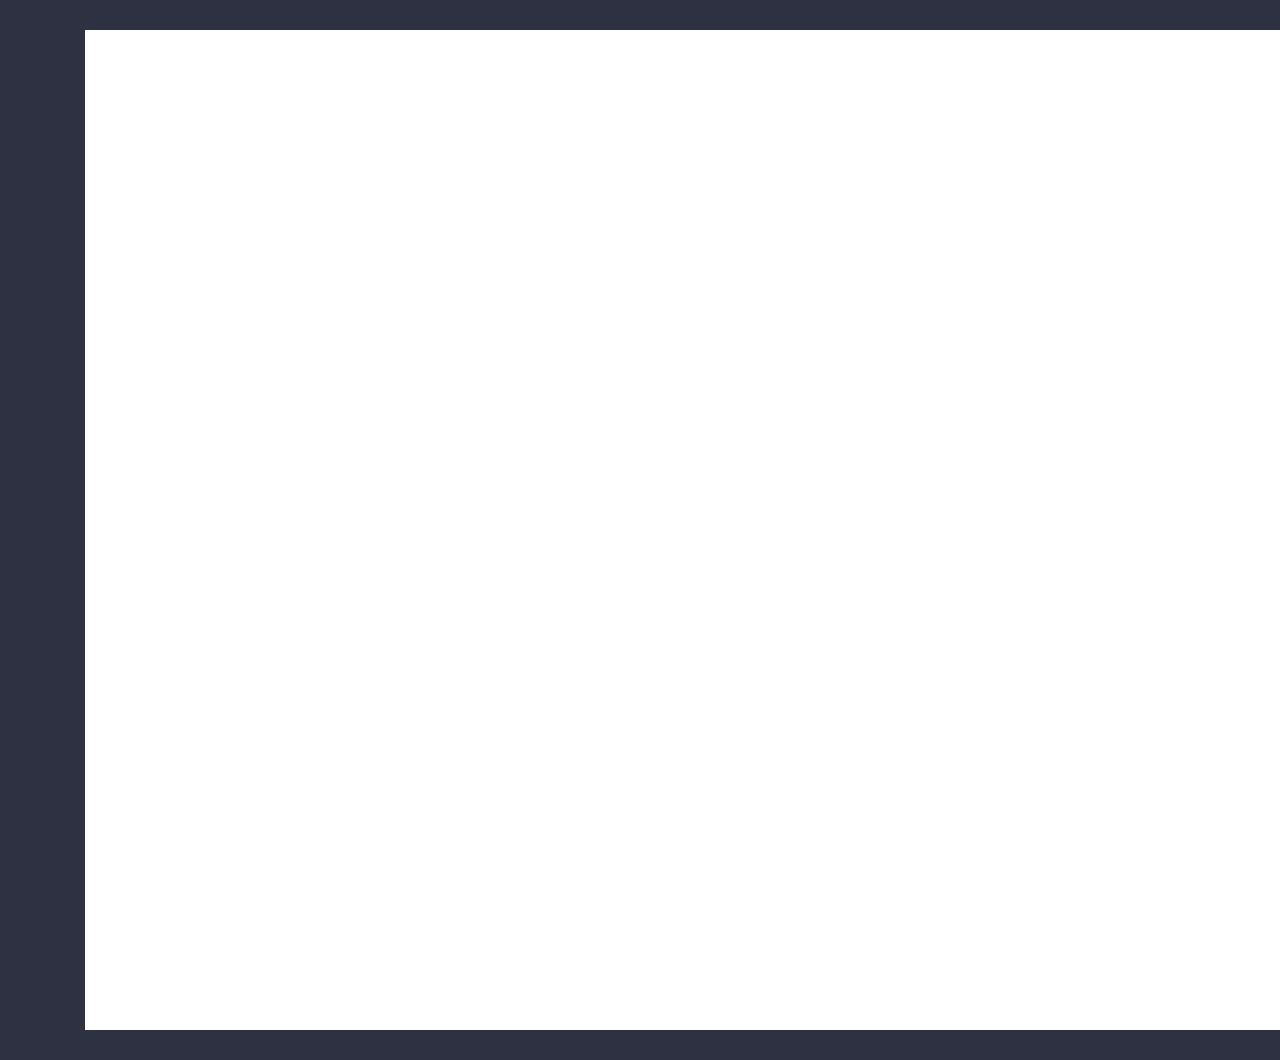
==== commit d8a4fcd3: "Added <div> element for game." ====
--- a/Saturn/index.html
+++ b/Saturn/index.html
@@ -25,6 +25,8 @@
     <!-- </Favicon> -->
 </head>
 <body>
-
+    <div class="container" style="padding:30px">
+        <div id="game" style="margin:auto; background-color:white; width:1200px; height:1000px"></div>
+    </div>
 </body>
 </html>
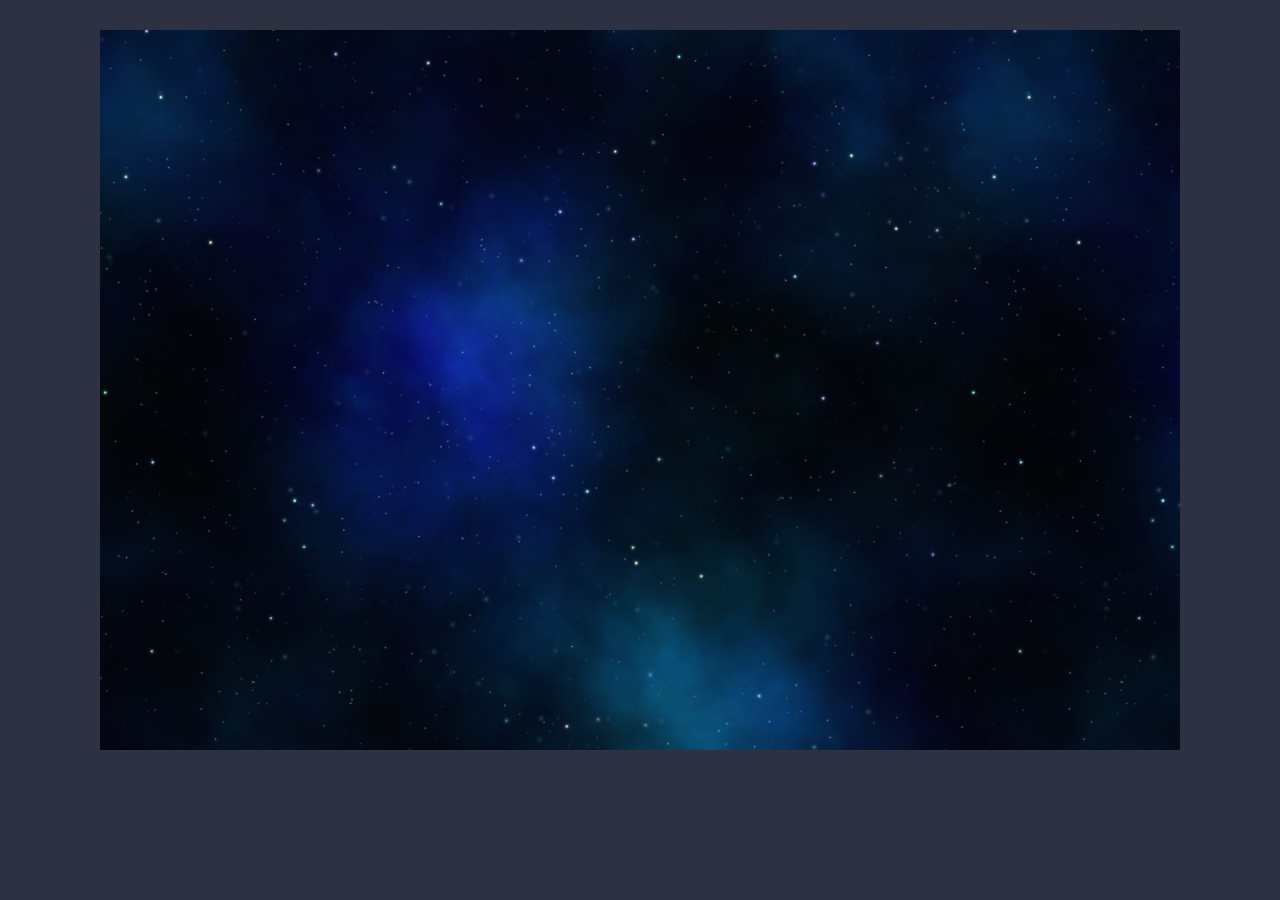
==== commit 4ed46490: "Added BETA Svg loading technology." ====
--- a/Saturn/index.html
+++ b/Saturn/index.html
@@ -9,8 +9,13 @@
     <!-- <Scripts> -->
     <!--[if lte IE 8]><script src="../public/javascript/ie/html5shiv.js"></script><![endif]-->
     <script src="../public/javascript/three.min.js"></script>
+    <script src="../public/javascript/ObjLoader.js"></script>
+    <script src="../public/javascript/SvgLoader.js"></script>
     <script src="../public/javascript/bootstrap.min.js"></script>
     <script src="../public/javascript/jquery.min.js"></script>
+    <script src="../public/javascript/engine-utilities.js"></script>
+    <script src="../public/javascript/engine-main.js"></script>
+    <script src="../public/javascript/saturn-game.js"></script>
     <!-- </Scripts> -->
 
     <!-- <Stylesheets> -->
@@ -26,7 +31,7 @@
 </head>
 <body>
     <div class="container" style="padding:30px">
-        <div id="game" style="margin:auto; background-color:white; width:1200px; height:1000px"></div>
+        <div id="game" style="margin:auto; background-color:white; width:1080px; height:720px;"></div>
     </div>
 </body>
 </html>
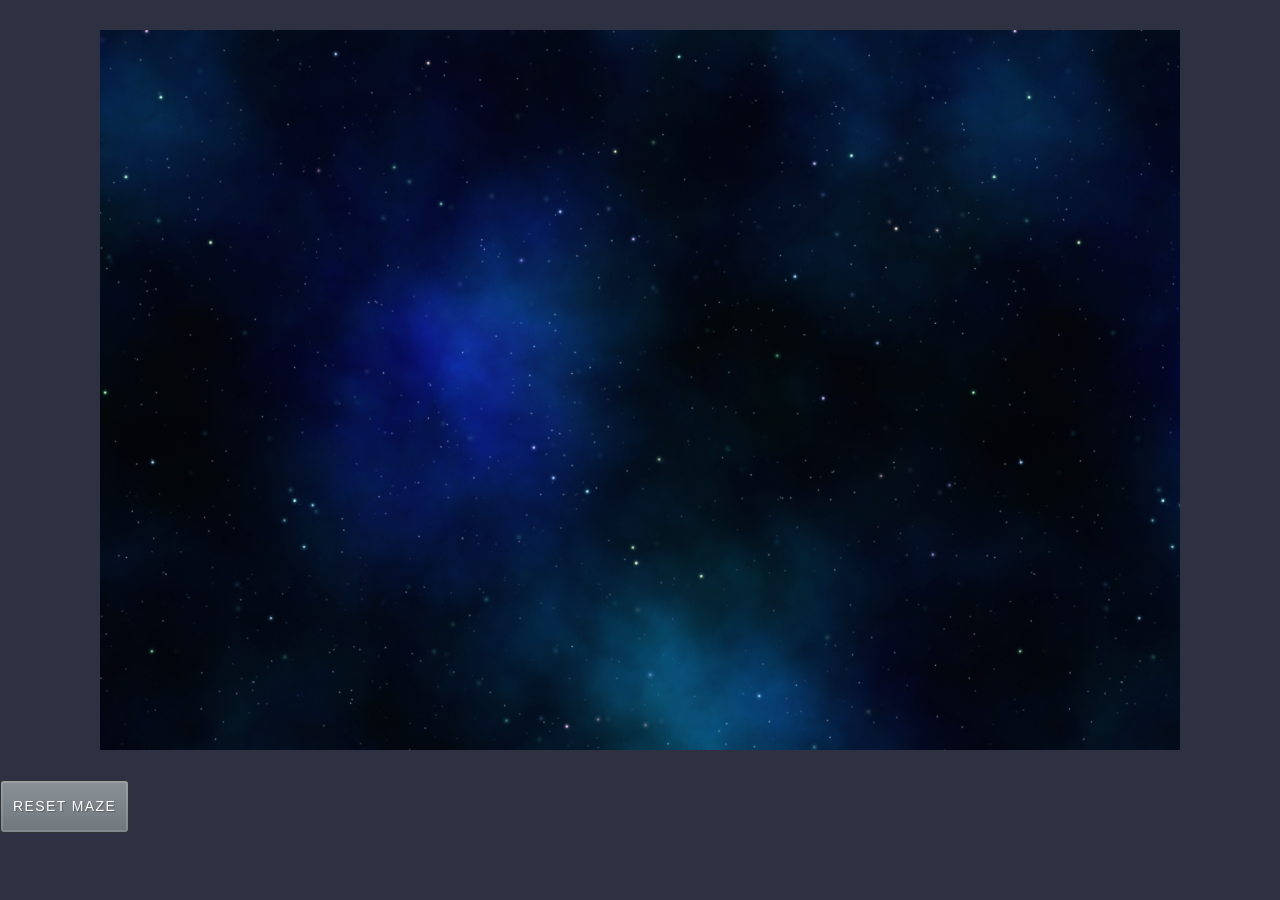
==== commit b4a35fea: "Added new maze button." ====
--- a/Saturn/index.html
+++ b/Saturn/index.html
@@ -33,5 +33,6 @@
     <div class="container" style="padding:30px">
         <div id="game" style="margin:auto; background-color:white; width:1080px; height:720px;"></div>
     </div>
+    <button type="button" class="btn btn-primary" onclick="resetMaze()">Reset Maze</button>
 </body>
 </html>
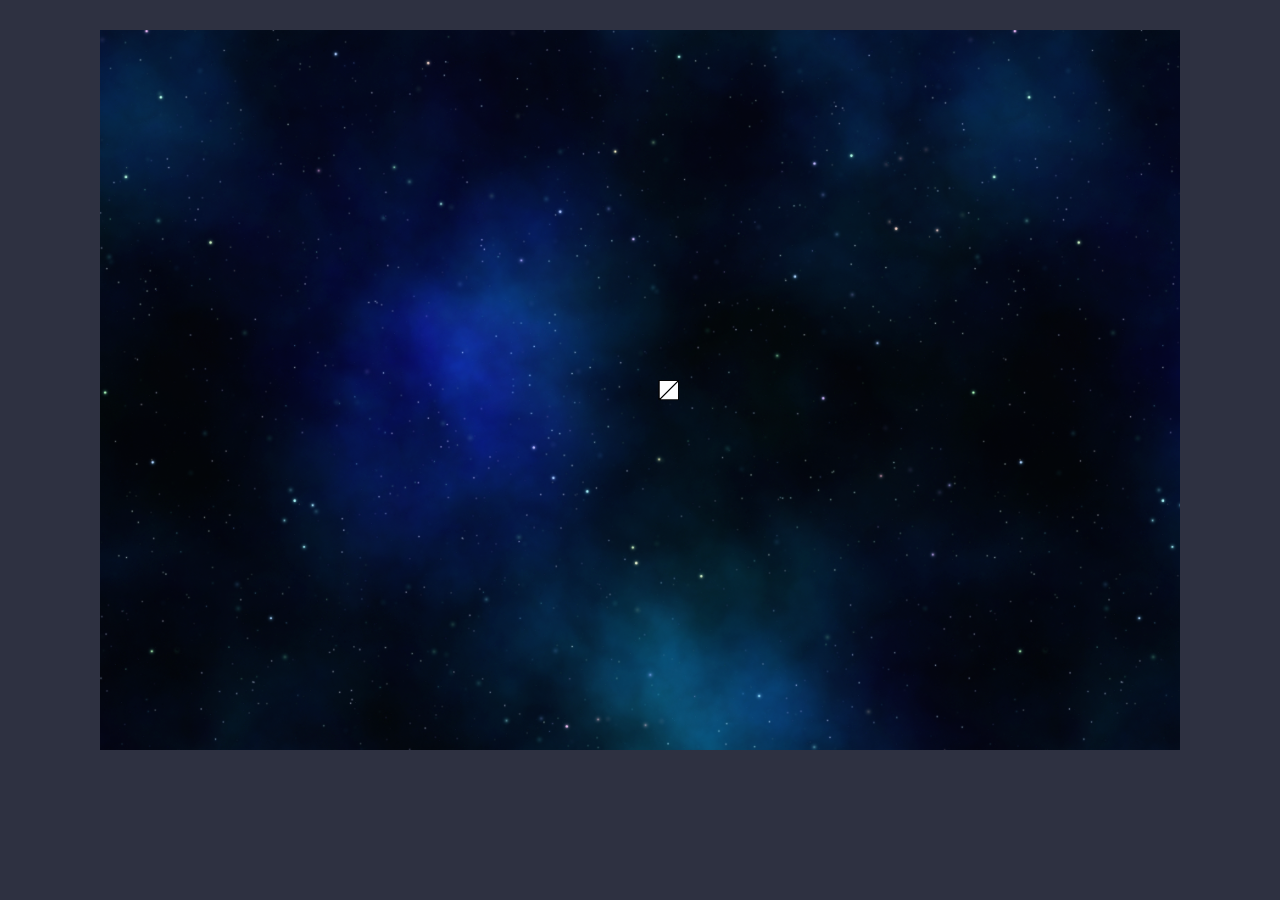
==== commit 72290ac1: "Made player cube test." ====
--- a/Saturn/index.html
+++ b/Saturn/index.html
@@ -33,6 +33,5 @@
     <div class="container" style="padding:30px">
         <div id="game" style="margin:auto; background-color:white; width:1080px; height:720px;"></div>
     </div>
-    <button type="button" class="btn btn-primary" onclick="resetMaze()">Reset Maze</button>
 </body>
 </html>
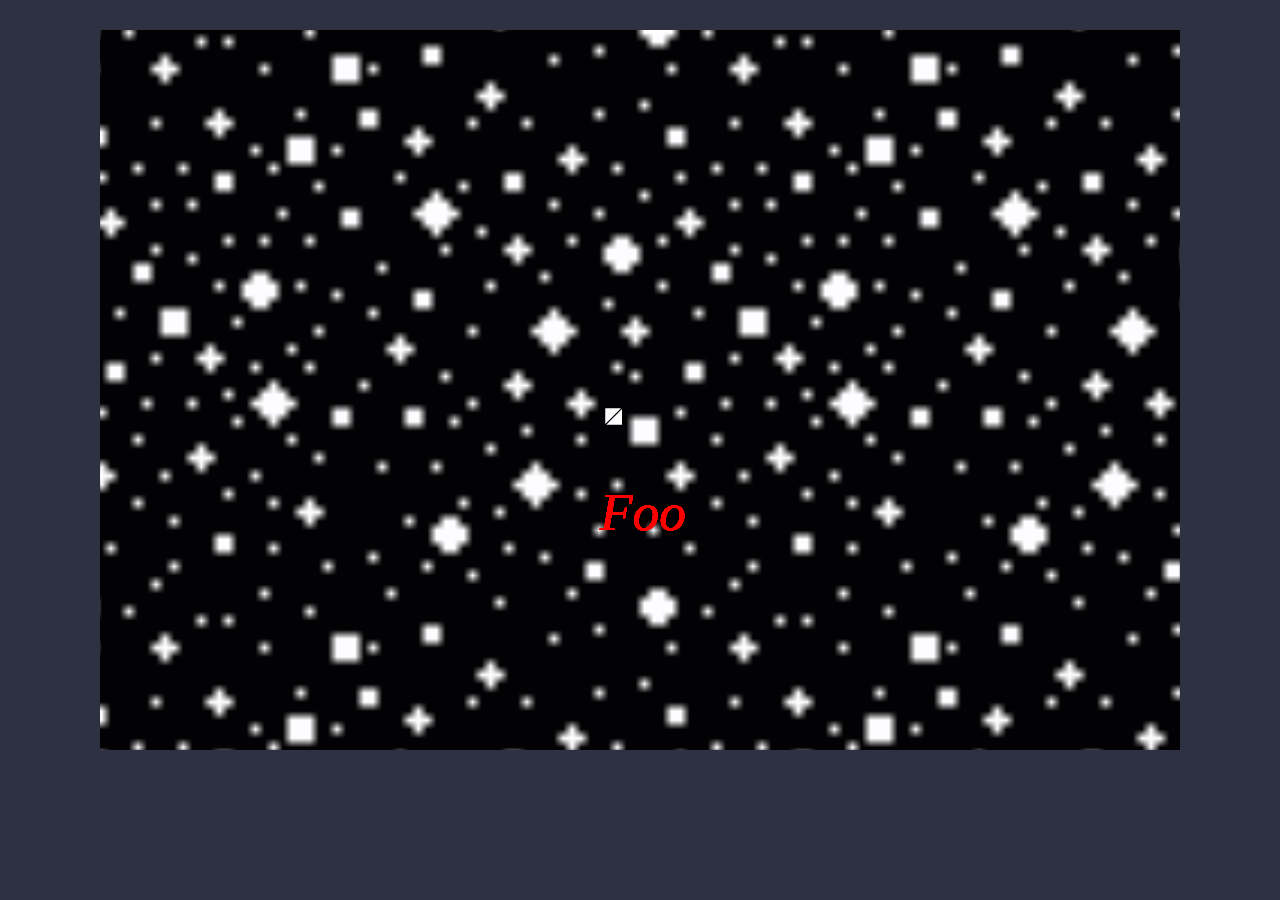
==== commit d149f39a: "Added second canvas as 2d user interface." ====
--- a/Saturn/index.html
+++ b/Saturn/index.html
@@ -31,7 +31,10 @@
 </head>
 <body>
     <div class="container" style="padding:30px">
-        <div id="game" style="margin:auto; background-color:white; width:1080px; height:720px;"></div>
+        <div id="game" style="margin:auto; background-color:white; width:1080px; height:720px; position:relative; left: 0px; top:0px;">
+            <canvas id="renderer" style="z-index:0; position:absolute; left: inherit; top:inherit;"></canvas>
+            <canvas id="gui" style="z-index:1; position:absolute; left:inherit; top: inherit; "></canvas>
+        </div>
     </div>
 </body>
 </html>
